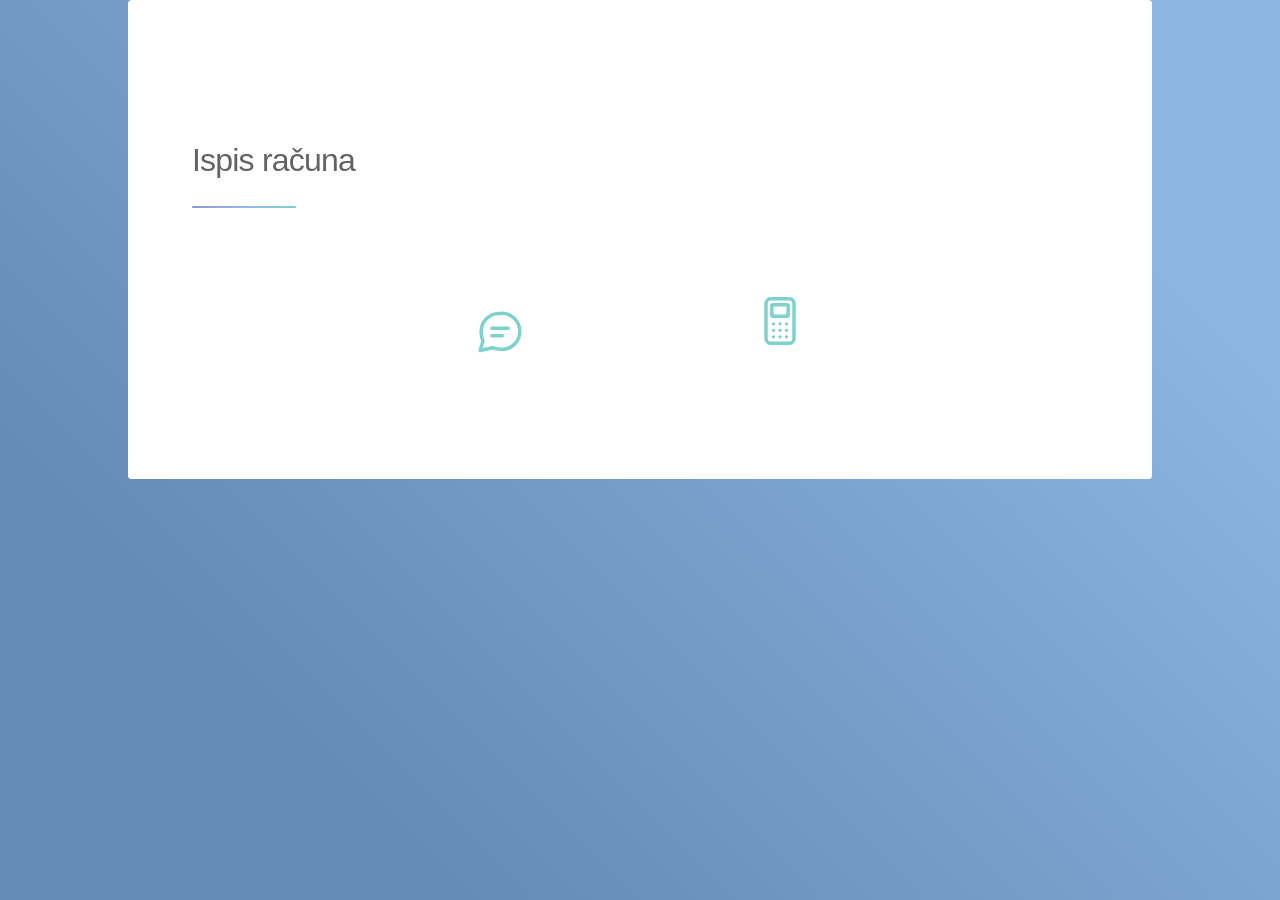
==== ispis-racuna/index.html @ 9fa679fd "fxes" ====
<!DOCTYPE HTML>
<html lang="hr">
<head>
	<title data-i18n="IspisRacunaTitle">Ispis računa</title>
	<meta charset="utf-8" />
	<meta name="viewport" content="width=device-width, initial-scale=1, user-scalable=no" />
	<link rel="stylesheet" href="../assets/css/main.css" />
	<link rel="stylesheet" href="../assets/css/slave.css" />
	<script defer src="../assets/js/i18next.min.js"></script>
	<script defer src="../assets/js/script.js"></script>
	<noscript><link rel="stylesheet" href="../assets/css/noscript.css" /></noscript>
	<style>
		#content .invoice-links {
			display: flex;
			flex-wrap: wrap;
			justify-content: center;
			gap: 1.5em;
			margin-top: 1em;
		}
		#content .invoice-link {
			display: flex;
			flex-direction: column;
			align-items: center;
			justify-content: center;
			gap: 1em;
			width: 16em;
			max-width: 100%;
			padding: 2.25em 1.5em;
			border: solid 1px rgba(255, 255, 255, 0.35);
			border-radius: 8px;
			color: #ffffff;
			text-decoration: none;
			text-align: center;
			line-height: 1.4;
			transition: color 0.2s ease, border-color 0.2s ease, background-color 0.2s ease, transform 0.2s ease;
		}
		#content .invoice-link svg {
			width: 3.5em;
			height: 3.5em;
			color: #7fd2cc;
			transition: color 0.2s ease;
		}
		#content .invoice-link span {
			font-weight: 600;
			letter-spacing: 0.025em;
		}
		#content .invoice-link:hover {
			background-color: rgba(255, 255, 255, 0.075);
			border-color: rgba(255, 255, 255, 0.75);
			transform: translateY(-3px);
		}
		#content .invoice-link:hover svg {
			color: #ffffff;
		}
		@media (max-width: 480px) {
			#content .invoice-link { width: 100%; }
		}
	</style>
</head>
<body class="is-preload">
<!-- Wrapper -->
<div id="wrapper">
	<div id="main">
		<!-- Content -->
		<section id="content" class="main">
			<header class="major">
				<h2 data-i18n="IspisRacunaTitle">Ispis računa</h2>
			</header>
			<div class="invoice-links">
				<a class="invoice-link" href="https://parking.ipt.hr/public/smsinvoice" target="_blank" rel="noopener" aria-label="Ispis SMS računa">
					<svg viewBox="0 0 24 24" fill="none" stroke="currentColor" stroke-width="1.5" stroke-linecap="round" stroke-linejoin="round" aria-hidden="true" focusable="false">
						<path d="M20.5 11.3a7.7 7.7 0 0 1-8.3 7.7 8.2 8.2 0 0 1-3.4-.7L3.5 19.5l1.2-4.1a7.6 7.6 0 0 1-.7-3.3A7.7 7.7 0 0 1 12 3.6h.4a7.7 7.7 0 0 1 8.1 7.7z"/>
						<line x1="8.5" y1="10" x2="15.5" y2="10"/>
						<line x1="8.5" y1="13.2" x2="13" y2="13.2"/>
					</svg>
					<span data-i18n="IspisSmsRacunaLink">Ispis SMS računa</span>
				</a>
				<a class="invoice-link" href="https://parking.ipt.hr/public/POSInvoice" target="_blank" rel="noopener" aria-label="Ispis računa s POS uređaja">
					<svg viewBox="0 0 24 24" fill="none" stroke="currentColor" stroke-width="1.5" stroke-linecap="round" stroke-linejoin="round" aria-hidden="true" focusable="false">
						<rect x="6" y="2.5" width="12" height="19" rx="2"/>
						<rect x="8.5" y="5" width="7" height="5" rx="0.6"/>
						<circle cx="9.2" cy="13.2" r="0.7" fill="currentColor" stroke="none"/>
						<circle cx="12" cy="13.2" r="0.7" fill="currentColor" stroke="none"/>
						<circle cx="14.8" cy="13.2" r="0.7" fill="currentColor" stroke="none"/>
						<circle cx="9.2" cy="16" r="0.7" fill="currentColor" stroke="none"/>
						<circle cx="12" cy="16" r="0.7" fill="currentColor" stroke="none"/>
						<circle cx="14.8" cy="16" r="0.7" fill="currentColor" stroke="none"/>
						<circle cx="9.2" cy="18.8" r="0.7" fill="currentColor" stroke="none"/>
						<circle cx="12" cy="18.8" r="0.7" fill="currentColor" stroke="none"/>
						<circle cx="14.8" cy="18.8" r="0.7" fill="currentColor" stroke="none"/>
					</svg>
					<span data-i18n="IspisPosRacunaLink">Ispis računa s POS uređaja</span>
				</a>
			</div>
		</section>
	</div>
</div>
<!-- Scripts -->
<script src="../assets/js/jquery.min.js"></script>
<script src="../assets/js/jquery.scrollex.min.js"></script>
<script src="../assets/js/jquery.scrolly.min.js"></script>
<script src="../assets/js/browser.min.js"></script>
<script src="../assets/js/breakpoints.min.js"></script>
<script src="../assets/js/util.js"></script>
<script src="../assets/js/main.js"></script>
</body>
</html>
---- assets/css/main.css ----
html, body, div, span, applet, object,
iframe, h1, h2, h3, h4, h5, h6, p, blockquote,
pre, a, abbr, acronym, address, big, cite,
code, del, dfn, em, img, ins, kbd, q, s, samp,
small, strike, strong, sub, sup, tt, var, b,
u, i, center, dl, dt, dd, ol, ul, li, fieldset,
form, label, legend, table, caption, tbody,
tfoot, thead, tr, th, td, article, aside,
canvas, details, embed, figure, figcaption,
footer, header, hgroup, menu, nav, output, ruby,
section, summary, time, mark, audio, video {
    margin: 0;
    padding: 0;
    border: 0;
    font-size: 100%;
    font: inherit;
    vertical-align: baseline;
}


article, aside, details, figcaption, figure,
footer, header, hgroup, menu, nav, section {
    display: block;
}

body {
    line-height: 1;
}

ol, ul {
    list-style: none;
}

blockquote, q {
    quotes: none;
}

blockquote:before, blockquote:after, q:before, q:after {
    content: '';
    content: none;
}

table {
    border-collapse: collapse;
    border-spacing: 0;
}

body {
    -webkit-text-size-adjust: none;
}

mark {
    background-color: transparent;
    color: inherit;
}

input::-moz-focus-inner {
    border: 0;
    padding: 0;
}

input, select, textarea {
    -moz-appearance: none;
    -webkit-appearance: none;
    -ms-appearance: none;
    appearance: none;
}

/* Basic */

@-ms-viewport {
    width: device-width;
}

body {
    -ms-overflow-style: scrollbar;
}

@media screen and (max-width: 480px) {

    html, body {
        min-width: 320px;
    }

}

html {
    box-sizing: border-box;
}

*, *:before, *:after {
    box-sizing: inherit;
}

body {
    /*background-image: url("images/overlay.png"), -webkit-linear-gradient(45deg, #5a80c2 15%, #7fade0 85%);*/

    background-image: url("images/overlay.png"), linear-gradient(45deg,  #658AB3 20%, #8bb5e3 82%);,



}

body.is-preload *, body.is-preload *:before, body.is-preload *:after {
    -moz-animation: none !important;
    -webkit-animation: none !important;
    -ms-animation: none !important;
    animation: none !important;
    -moz-transition: none !important;
    -webkit-transition: none !important;
    -ms-transition: none !important;
    transition: none !important;
}

/* Type */

body {

    color: rgba(255, 255, 255, 0.95);
}

body, input, select, textarea {
    font-family: "Source Sans Pro", Helvetica, sans-serif;
    font-size: 17pt;
    font-weight: 300;
    line-height: 1.65;
}

@media screen and (max-width: 1680px) {

    body, input, select, textarea {
        font-size: 14pt;
    }

}

@media screen and (max-width: 1280px) {

    body, input, select, textarea {
        font-size: 12pt;
    }

}

@media screen and (max-width: 360px) {

    body, input, select, textarea {
        font-size: 11pt;
    }

}

a {
    -moz-transition: color 0.2s ease, border-bottom 0.2s ease;
    -webkit-transition: color 0.2s ease, border-bottom 0.2s ease;
    -ms-transition: color 0.2s ease, border-bottom 0.2s ease;
    transition: color 0.2s ease, border-bottom 0.2s ease;
    text-decoration: none;
    border-bottom: dotted 1px rgba(0, 0, 0, 0.25);
    color: inherit;
}

a:hover {
    border-bottom-color: transparent;
}

strong, b {
    font-weight: 400;
}

em, i {
    font-style: italic;
}

p {
    margin: 0 0 2em 0;
}

p.content {
    -moz-columns: 20em 2;
    -webkit-columns: 20em 2;
    -ms-columns: 20em 2;
    columns: 20em 2;
    -moz-column-gap: 2em;
    -webkit-column-gap: 2em;
    -ms-column-gap: 2em;
    column-gap: 2em;
    text-align: justify;
}

h1, h2, h3, h4, h5, h6 {
    font-weight: 300;
    line-height: 1.5;
    margin: 0 0 0.7em 0;
    letter-spacing: -0.025em;
}

h1 a, h2 a, h3 a, h4 a, h5 a, h6 a {
    color: inherit;
    text-decoration: none;
}

h1 {
    font-size: 2.5em;
    line-height: 1.2;
}

h2 {
    font-size: 1.5em;
}

h3 {
    font-size: 1.25em;
}

h4 {
    font-size: 1.1em;
}

h5 {
    font-size: 0.9em;
}

h6 {
    font-size: 0.7em;
}

@media screen and (max-width: 736px) {

    h1 {
        font-size: 2em;
    }

}

sub {
    font-size: 0.8em;
    position: relative;
    top: 0.5em;
}

sup {
    font-size: 0.8em;
    position: relative;
    top: -0.5em;
}

blockquote {
    border-left: solid 4px;
    font-style: italic;
    margin: 0 0 2em 0;
    padding: 0.5em 0 0.5em 2em;
}

code {
    border-radius: 8px;
    border: solid 1px;
    font-family: "Courier New", monospace;
    font-size: 0.9em;
    margin: 0 0.25em;
    padding: 0.25em 0.65em;
}

pre {
    -webkit-overflow-scrolling: touch;
    font-family: "Courier New", monospace;
    font-size: 0.9em;
    margin: 0 0 2em 0;
}

pre code {
    display: block;
    line-height: 1.75;
    padding: 1em 1.5em;
    overflow-x: auto;
}

hr {
    border: 0;
    border-bottom: solid 1px;
    margin: 2em 0;
}

hr.major {
    margin: 3em 0;
}

.align-left {
    text-align: left;
}

.align-center {
    text-align: center;
}

.align-right {
    text-align: right;
}

input, select, textarea {
    color: #ffffff;
}

a:hover {
    color: #ffffff;
}

strong, b {
    color: #ffffff;
}

h1, h2, h3, h4, h5, h6 {
    color: #ffffff;
}

blockquote {
    border-left-color: rgba(255, 255, 255, 0.35);
}

code {
    background: rgba(255, 255, 255, 0.075);
    border-color: rgba(255, 255, 255, 0.35);
}

hr {
    border-bottom-color: rgba(255, 255, 255, 0.35);
}

/* Row */

.row {
    display: flex;
    flex-wrap: wrap;
    box-sizing: border-box;
    align-items: stretch;
}

.row > * {
    box-sizing: border-box;
}

.row.gtr-uniform > * > :last-child {
    margin-bottom: 0;
}

.row.aln-left {
    justify-content: flex-start;
}

.row.aln-center {
    justify-content: center;
}

.row.aln-right {
    justify-content: flex-end;
}

.row.aln-top {
    align-items: flex-start;
}

.row.aln-middle {
    align-items: center;
}

.row.aln-bottom {
    align-items: flex-end;
}

.row > .imp {
    order: -1;
}

.row > .col-1 {
    width: 8.33333%;
}

.row > .off-1 {
    margin-left: 8.33333%;
}

.row > .col-2 {
    width: 16.66667%;
}

.row > .off-2 {
    margin-left: 16.66667%;
}

.row > .col-3 {
    width: 25%;
}

.row > .off-3 {
    margin-left: 25%;
}

.row > .col-4 {
    width: 33.33333%;
}

.row > .off-4 {
    margin-left: 33.33333%;
}

.row > .col-5 {
    width: 41.66667%;
}

.row > .off-5 {
    margin-left: 41.66667%;
}

.row > .col-6 {
    width: 50%;
}

.row > .off-6 {
    margin-left: 50%;
}

.row > .col-7 {
    width: 58.33333%;
}

.row > .off-7 {
    margin-left: 58.33333%;
}

.row > .col-8 {
    width: 66.66667%;
}

.row > .off-8 {
    margin-left: 66.66667%;
}

.row > .col-9 {
    width: 75%;
}

.row > .off-9 {
    margin-left: 75%;
}

.row > .col-10 {
    width: 83.33333%;
}

.row > .off-10 {
    margin-left: 83.33333%;
}

.row > .col-11 {
    width: 91.66667%;
}

.row > .off-11 {
    margin-left: 91.66667%;
}

.row > .col-12 {
    width: 100%;
}

.row > .off-12 {
    margin-left: 100%;
}

.row.gtr-0 {
    margin-top: 0;
    margin-left: 0em;
}

.row.gtr-0 > * {
    padding: 0 0 0 0em;
}

.row.gtr-0.gtr-uniform {
    margin-top: 0em;
}

.row.gtr-0.gtr-uniform > * {
    padding-top: 0em;
}

.row.gtr-25 {
    margin-top: 0;
    margin-left: -0.375em;
}

.row.gtr-25 > * {
    padding: 0 0 0 0.375em;
}

.row.gtr-25.gtr-uniform {
    margin-top: -0.375em;
}

.row.gtr-25.gtr-uniform > * {
    padding-top: 0.375em;
}

.row.gtr-50 {
    margin-top: 0;
    margin-left: -0.75em;
}

.row.gtr-50 > * {
    padding: 0 0 0 0.75em;
}

.row.gtr-50.gtr-uniform {
    margin-top: -0.75em;
}

.row.gtr-50.gtr-uniform > * {
    padding-top: 0.75em;
}

.row {
    margin-top: 0;
    margin-left: -1.5em;
}

.row > * {
    padding: 0 0 0 1.5em;
}

.row.gtr-uniform {
    margin-top: -1.5em;
}

.row.gtr-uniform > * {
    padding-top: 1.5em;
}

.row.gtr-150 {
    margin-top: 0;
    margin-left: -2.25em;
}

.row.gtr-150 > * {
    padding: 0 0 0 2.25em;
}

.row.gtr-150.gtr-uniform {
    margin-top: -2.25em;
}

.row.gtr-150.gtr-uniform > * {
    padding-top: 2.25em;
}

.row.gtr-200 {
    margin-top: 0;
    margin-left: -3em;
}

.row.gtr-200 > * {
    padding: 0 0 0 3em;
}

.row.gtr-200.gtr-uniform {
    margin-top: -3em;
}

.row.gtr-200.gtr-uniform > * {
    padding-top: 3em;
}

@media screen and (max-width: 1680px) {

    .row {
        display: flex;
        flex-wrap: wrap;
        box-sizing: border-box;
        align-items: stretch;
    }

    .row > * {
        box-sizing: border-box;
    }

    .row.gtr-uniform > * > :last-child {
        margin-bottom: 0;
    }

    .row.aln-left {
        justify-content: flex-start;
    }

    .row.aln-center {
        justify-content: center;
    }

    .row.aln-right {
        justify-content: flex-end;
    }

    .row.aln-top {
        align-items: flex-start;
    }

    .row.aln-middle {
        align-items: center;
    }

    .row.aln-bottom {
        align-items: flex-end;
    }

    .row > .imp-xlarge {
        order: -1;
    }

    .row > .col-1-xlarge {
        width: 8.33333%;
    }

    .row > .off-1-xlarge {
        margin-left: 8.33333%;
    }

    .row > .col-2-xlarge {
        width: 16.66667%;
    }

    .row > .off-2-xlarge {
        margin-left: 16.66667%;
    }

    .row > .col-3-xlarge {
        width: 25%;
    }

    .row > .off-3-xlarge {
        margin-left: 25%;
    }

    .row > .col-4-xlarge {
        width: 33.33333%;
    }

    .row > .off-4-xlarge {
        margin-left: 33.33333%;
    }

    .row > .col-5-xlarge {
        width: 41.66667%;
    }

    .row > .off-5-xlarge {
        margin-left: 41.66667%;
    }

    .row > .col-6-xlarge {
        width: 50%;
    }

    .row > .off-6-xlarge {
        margin-left: 50%;
    }

    .row > .col-7-xlarge {
        width: 58.33333%;
    }

    .row > .off-7-xlarge {
        margin-left: 58.33333%;
    }

    .row > .col-8-xlarge {
        width: 66.66667%;
    }

    .row > .off-8-xlarge {
        margin-left: 66.66667%;
    }

    .row > .col-9-xlarge {
        width: 75%;
    }

    .row > .off-9-xlarge {
        margin-left: 75%;
    }

    .row > .col-10-xlarge {
        width: 83.33333%;
    }

    .row > .off-10-xlarge {
        margin-left: 83.33333%;
    }

    .row > .col-11-xlarge {
        width: 91.66667%;
    }

    .row > .off-11-xlarge {
        margin-left: 91.66667%;
    }

    .row > .col-12-xlarge {
        width: 100%;
    }

    .row > .off-12-xlarge {
        margin-left: 100%;
    }

    .row.gtr-0 {
        margin-top: 0;
        margin-left: 0em;
    }

    .row.gtr-0 > * {
        padding: 0 0 0 0em;
    }

    .row.gtr-0.gtr-uniform {
        margin-top: 0em;
    }

    .row.gtr-0.gtr-uniform > * {
        padding-top: 0em;
    }

    .row.gtr-25 {
        margin-top: 0;
        margin-left: -0.375em;
    }

    .row.gtr-25 > * {
        padding: 0 0 0 0.375em;
    }

    .row.gtr-25.gtr-uniform {
        margin-top: -0.375em;
    }

    .row.gtr-25.gtr-uniform > * {
        padding-top: 0.375em;
    }

    .row.gtr-50 {
        margin-top: 0;
        margin-left: -0.75em;
    }

    .row.gtr-50 > * {
        padding: 0 0 0 0.75em;
    }

    .row.gtr-50.gtr-uniform {
        margin-top: -0.75em;
    }

    .row.gtr-50.gtr-uniform > * {
        padding-top: 0.75em;
    }

    .row {
        margin-top: 0;
        margin-left: -1.5em;
    }

    .row > * {
        padding: 0 0 0 1.5em;
    }

    .row.gtr-uniform {
        margin-top: -1.5em;
    }

    .row.gtr-uniform > * {
        padding-top: 1.5em;
    }

    .row.gtr-150 {
        margin-top: 0;
        margin-left: -2.25em;
    }

    .row.gtr-150 > * {
        padding: 0 0 0 2.25em;
    }

    .row.gtr-150.gtr-uniform {
        margin-top: -2.25em;
    }

    .row.gtr-150.gtr-uniform > * {
        padding-top: 2.25em;
    }

    .row.gtr-200 {
        margin-top: 0;
        margin-left: -3em;
    }

    .row.gtr-200 > * {
        padding: 0 0 0 3em;
    }

    .row.gtr-200.gtr-uniform {
        margin-top: -3em;
    }

    .row.gtr-200.gtr-uniform > * {
        padding-top: 3em;
    }

}

@media screen and (max-width: 1280px) {

    .row {
        display: flex;
        flex-wrap: wrap;
        box-sizing: border-box;
        align-items: stretch;
    }

    .row > * {
        box-sizing: border-box;
    }

    .row.gtr-uniform > * > :last-child {
        margin-bottom: 0;
    }

    .row.aln-left {
        justify-content: flex-start;
    }

    .row.aln-center {
        justify-content: center;
    }

    .row.aln-right {
        justify-content: flex-end;
    }

    .row.aln-top {
        align-items: flex-start;
    }

    .row.aln-middle {
        align-items: center;
    }

    .row.aln-bottom {
        align-items: flex-end;
    }

    .row > .imp-large {
        order: -1;
    }

    .row > .col-1-large {
        width: 8.33333%;
    }

    .row > .off-1-large {
        margin-left: 8.33333%;
    }

    .row > .col-2-large {
        width: 16.66667%;
    }

    .row > .off-2-large {
        margin-left: 16.66667%;
    }

    .row > .col-3-large {
        width: 25%;
    }

    .row > .off-3-large {
        margin-left: 25%;
    }

    .row > .col-4-large {
        width: 33.33333%;
    }

    .row > .off-4-large {
        margin-left: 33.33333%;
    }

    .row > .col-5-large {
        width: 41.66667%;
    }

    .row > .off-5-large {
        margin-left: 41.66667%;
    }

    .row > .col-6-large {
        width: 50%;
    }

    .row > .off-6-large {
        margin-left: 50%;
    }

    .row > .col-7-large {
        width: 58.33333%;
    }

    .row > .off-7-large {
        margin-left: 58.33333%;
    }

    .row > .col-8-large {
        width: 66.66667%;
    }

    .row > .off-8-large {
        margin-left: 66.66667%;
    }

    .row > .col-9-large {
        width: 75%;
    }

    .row > .off-9-large {
        margin-left: 75%;
    }

    .row > .col-10-large {
        width: 83.33333%;
    }

    .row > .off-10-large {
        margin-left: 83.33333%;
    }

    .row > .col-11-large {
        width: 91.66667%;
    }

    .row > .off-11-large {
        margin-left: 91.66667%;
    }

    .row > .col-12-large {
        width: 100%;
    }

    .row > .off-12-large {
        margin-left: 100%;
    }

    .row.gtr-0 {
        margin-top: 0;
        margin-left: 0em;
    }

    .row.gtr-0 > * {
        padding: 0 0 0 0em;
    }

    .row.gtr-0.gtr-uniform {
        margin-top: 0em;
    }

    .row.gtr-0.gtr-uniform > * {
        padding-top: 0em;
    }

    .row.gtr-25 {
        margin-top: 0;
        margin-left: -0.375em;
    }

    .row.gtr-25 > * {
        padding: 0 0 0 0.375em;
    }

    .row.gtr-25.gtr-uniform {
        margin-top: -0.375em;
    }

    .row.gtr-25.gtr-uniform > * {
        padding-top: 0.375em;
    }

    .row.gtr-50 {
        margin-top: 0;
        margin-left: -0.75em;
    }

    .row.gtr-50 > * {
        padding: 0 0 0 0.75em;
    }

    .row.gtr-50.gtr-uniform {
        margin-top: -0.75em;
    }

    .row.gtr-50.gtr-uniform > * {
        padding-top: 0.75em;
    }

    .row {
        margin-top: 0;
        margin-left: -1.5em;
    }

    .row > * {
        padding: 0 0 0 1.5em;
    }

    .row.gtr-uniform {
        margin-top: -1.5em;
    }

    .row.gtr-uniform > * {
        padding-top: 1.5em;
    }

    .row.gtr-150 {
        margin-top: 0;
        margin-left: -2.25em;
    }

    .row.gtr-150 > * {
        padding: 0 0 0 2.25em;
    }

    .row.gtr-150.gtr-uniform {
        margin-top: -2.25em;
    }

    .row.gtr-150.gtr-uniform > * {
        padding-top: 2.25em;
    }

    .row.gtr-200 {
        margin-top: 0;
        margin-left: -3em;
    }

    .row.gtr-200 > * {
        padding: 0 0 0 3em;
    }

    .row.gtr-200.gtr-uniform {
        margin-top: -3em;
    }

    .row.gtr-200.gtr-uniform > * {
        padding-top: 3em;
    }

}

@media screen and (max-width: 980px) {

    .row {
        display: flex;
        flex-wrap: wrap;
        box-sizing: border-box;
        align-items: stretch;
    }

    .row > * {
        box-sizing: border-box;
    }

    .row.gtr-uniform > * > :last-child {
        margin-bottom: 0;
    }

    .row.aln-left {
        justify-content: flex-start;
    }

    .row.aln-center {
        justify-content: center;
    }

    .row.aln-right {
        justify-content: flex-end;
    }

    .row.aln-top {
        align-items: flex-start;
    }

    .row.aln-middle {
        align-items: center;
    }

    .row.aln-bottom {
        align-items: flex-end;
    }

    .row > .imp-medium {
        order: -1;
    }

    .row > .col-1-medium {
        width: 8.33333%;
    }

    .row > .off-1-medium {
        margin-left: 8.33333%;
    }

    .row > .col-2-medium {
        width: 16.66667%;
    }

    .row > .off-2-medium {
        margin-left: 16.66667%;
    }

    .row > .col-3-medium {
        width: 25%;
    }

    .row > .off-3-medium {
        margin-left: 25%;
    }

    .row > .col-4-medium {
        width: 33.33333%;
    }

    .row > .off-4-medium {
        margin-left: 33.33333%;
    }

    .row > .col-5-medium {
        width: 41.66667%;
    }

    .row > .off-5-medium {
        margin-left: 41.66667%;
    }

    .row > .col-6-medium {
        width: 50%;
    }

    .row > .off-6-medium {
        margin-left: 50%;
    }

    .row > .col-7-medium {
        width: 58.33333%;
    }

    .row > .off-7-medium {
        margin-left: 58.33333%;
    }

    .row > .col-8-medium {
        width: 66.66667%;
    }

    .row > .off-8-medium {
        margin-left: 66.66667%;
    }

    .row > .col-9-medium {
        width: 75%;
    }

    .row > .off-9-medium {
        margin-left: 75%;
    }

    .row > .col-10-medium {
        width: 83.33333%;
    }

    .row > .off-10-medium {
        margin-left: 83.33333%;
    }

    .row > .col-11-medium {
        width: 91.66667%;
    }

    .row > .off-11-medium {
        margin-left: 91.66667%;
    }

    .row > .col-12-medium {
        width: 100%;
    }

    .row > .off-12-medium {
        margin-left: 100%;
    }

    .row.gtr-0 {
        margin-top: 0;
        margin-left: 0em;
    }

    .row.gtr-0 > * {
        padding: 0 0 0 0em;
    }

    .row.gtr-0.gtr-uniform {
        margin-top: 0em;
    }

    .row.gtr-0.gtr-uniform > * {
        padding-top: 0em;
    }

    .row.gtr-25 {
        margin-top: 0;
        margin-left: -0.375em;
    }

    .row.gtr-25 > * {
        padding: 0 0 0 0.375em;
    }

    .row.gtr-25.gtr-uniform {
        margin-top: -0.375em;
    }

    .row.gtr-25.gtr-uniform > * {
        padding-top: 0.375em;
    }

    .row.gtr-50 {
        margin-top: 0;
        margin-left: -0.75em;
    }

    .row.gtr-50 > * {
        padding: 0 0 0 0.75em;
    }

    .row.gtr-50.gtr-uniform {
        margin-top: -0.75em;
    }

    .row.gtr-50.gtr-uniform > * {
        padding-top: 0.75em;
    }

    .row {
        margin-top: 0;
        margin-left: -1.5em;
    }

    .row > * {
        padding: 0 0 0 1.5em;
    }

    .row.gtr-uniform {
        margin-top: -1.5em;
    }

    .row.gtr-uniform > * {
        padding-top: 1.5em;
    }

    .row.gtr-150 {
        margin-top: 0;
        margin-left: -2.25em;
    }

    .row.gtr-150 > * {
        padding: 0 0 0 2.25em;
    }

    .row.gtr-150.gtr-uniform {
        margin-top: -2.25em;
    }

    .row.gtr-150.gtr-uniform > * {
        padding-top: 2.25em;
    }

    .row.gtr-200 {
        margin-top: 0;
        margin-left: -3em;
    }

    .row.gtr-200 > * {
        padding: 0 0 0 3em;
    }

    .row.gtr-200.gtr-uniform {
        margin-top: -3em;
    }

    .row.gtr-200.gtr-uniform > * {
        padding-top: 3em;
    }

}

@media screen and (max-width: 736px) {

    .row {
        display: flex;
        flex-wrap: wrap;
        box-sizing: border-box;
        align-items: stretch;
    }

    .row > * {
        box-sizing: border-box;
    }

    .row.gtr-uniform > * > :last-child {
        margin-bottom: 0;
    }

    .row.aln-left {
        justify-content: flex-start;
    }

    .row.aln-center {
        justify-content: center;
    }

    .row.aln-right {
        justify-content: flex-end;
    }

    .row.aln-top {
        align-items: flex-start;
    }

    .row.aln-middle {
        align-items: center;
    }

    .row.aln-bottom {
        align-items: flex-end;
    }

    .row > .imp-small {
        order: -1;
    }

    .row > .col-1-small {
        width: 8.33333%;
    }

    .row > .off-1-small {
        margin-left: 8.33333%;
    }

    .row > .col-2-small {
        width: 16.66667%;
    }

    .row > .off-2-small {
        margin-left: 16.66667%;
    }

    .row > .col-3-small {
        width: 25%;
    }

    .row > .off-3-small {
        margin-left: 25%;
    }

    .row > .col-4-small {
        width: 33.33333%;
    }

    .row > .off-4-small {
        margin-left: 33.33333%;
    }

    .row > .col-5-small {
        width: 41.66667%;
    }

    .row > .off-5-small {
        margin-left: 41.66667%;
    }

    .row > .col-6-small {
        width: 50%;
    }

    .row > .off-6-small {
        margin-left: 50%;
    }

    .row > .col-7-small {
        width: 58.33333%;
    }

    .row > .off-7-small {
        margin-left: 58.33333%;
    }

    .row > .col-8-small {
        width: 66.66667%;
    }

    .row > .off-8-small {
        margin-left: 66.66667%;
    }

    .row > .col-9-small {
        width: 75%;
    }

    .row > .off-9-small {
        margin-left: 75%;
    }

    .row > .col-10-small {
        width: 83.33333%;
    }

    .row > .off-10-small {
        margin-left: 83.33333%;
    }

    .row > .col-11-small {
        width: 91.66667%;
    }

    .row > .off-11-small {
        margin-left: 91.66667%;
    }

    .row > .col-12-small {
        width: 100%;
    }

    .row > .off-12-small {
        margin-left: 100%;
    }

    .row.gtr-0 {
        margin-top: 0;
        margin-left: 0em;
    }

    .row.gtr-0 > * {
        padding: 0 0 0 0em;
    }

    .row.gtr-0.gtr-uniform {
        margin-top: 0em;
    }

    .row.gtr-0.gtr-uniform > * {
        padding-top: 0em;
    }

    .row.gtr-25 {
        margin-top: 0;
        margin-left: -0.25em;
    }

    .row.gtr-25 > * {
        padding: 0 0 0 0.25em;
    }

    .row.gtr-25.gtr-uniform {
        margin-top: -0.25em;
    }

    .row.gtr-25.gtr-uniform > * {
        padding-top: 0.25em;
    }

    .row.gtr-50 {
        margin-top: 0;
        margin-left: -0.5em;
    }

    .row.gtr-50 > * {
        padding: 0 0 0 0.5em;
    }

    .row.gtr-50.gtr-uniform {
        margin-top: -0.5em;
    }

    .row.gtr-50.gtr-uniform > * {
        padding-top: 0.5em;
    }

    .row {
        margin-top: 0;
        margin-left: -1em;
    }

    .row > * {
        padding: 0 0 0 1em;
    }

    .row.gtr-uniform {
        margin-top: -1em;
    }

    .row.gtr-uniform > * {
        padding-top: 1em;
    }

    .row.gtr-150 {
        margin-top: 0;
        margin-left: -1.5em;
    }

    .row.gtr-150 > * {
        padding: 0 0 0 1.5em;
    }

    .row.gtr-150.gtr-uniform {
        margin-top: -1.5em;
    }

    .row.gtr-150.gtr-uniform > * {
        padding-top: 1.5em;
    }

    .row.gtr-200 {
        margin-top: 0;
        margin-left: -2em;
    }

    .row.gtr-200 > * {
        padding: 0 0 0 2em;
    }

    .row.gtr-200.gtr-uniform {
        margin-top: -2em;
    }

    .row.gtr-200.gtr-uniform > * {
        padding-top: 2em;
    }

}

@media screen and (max-width: 480px) {

    .row {
        display: flex;
        flex-wrap: wrap;
        box-sizing: border-box;
        align-items: stretch;
    }

    .row > * {
        box-sizing: border-box;
    }

    .row.gtr-uniform > * > :last-child {
        margin-bottom: 0;
    }

    .row.aln-left {
        justify-content: flex-start;
    }

    .row.aln-center {
        justify-content: center;
    }

    .row.aln-right {
        justify-content: flex-end;
    }

    .row.aln-top {
        align-items: flex-start;
    }

    .row.aln-middle {
        align-items: center;
    }

    .row.aln-bottom {
        align-items: flex-end;
    }

    .row > .imp-xsmall {
        order: -1;
    }

    .row > .col-1-xsmall {
        width: 8.33333%;
    }

    .row > .off-1-xsmall {
        margin-left: 8.33333%;
    }

    .row > .col-2-xsmall {
        width: 16.66667%;
    }

    .row > .off-2-xsmall {
        margin-left: 16.66667%;
    }

    .row > .col-3-xsmall {
        width: 25%;
    }

    .row > .off-3-xsmall {
        margin-left: 25%;
    }

    .row > .col-4-xsmall {
        width: 33.33333%;
    }

    .row > .off-4-xsmall {
        margin-left: 33.33333%;
    }

    .row > .col-5-xsmall {
        width: 41.66667%;
    }

    .row > .off-5-xsmall {
        margin-left: 41.66667%;
    }

    .row > .col-6-xsmall {
        width: 50%;
    }

    .row > .off-6-xsmall {
        margin-left: 50%;
    }

    .row > .col-7-xsmall {
        width: 58.33333%;
    }

    .row > .off-7-xsmall {
        margin-left: 58.33333%;
    }

    .row > .col-8-xsmall {
        width: 66.66667%;
    }

    .row > .off-8-xsmall {
        margin-left: 66.66667%;
    }

    .row > .col-9-xsmall {
        width: 75%;
    }

    .row > .off-9-xsmall {
        margin-left: 75%;
    }

    .row > .col-10-xsmall {
        width: 83.33333%;
    }

    .row > .off-10-xsmall {
        margin-left: 83.33333%;
    }

    .row > .col-11-xsmall {
        width: 91.66667%;
    }

    .row > .off-11-xsmall {
        margin-left: 91.66667%;
    }

    .row > .col-12-xsmall {
        width: 100%;
    }

    .row > .off-12-xsmall {
        margin-left: 100%;
    }

    .row.gtr-0 {
        margin-top: 0;
        margin-left: 0em;
    }

    .row.gtr-0 > * {
        padding: 0 0 0 0em;
    }

    .row.gtr-0.gtr-uniform {
        margin-top: 0em;
    }

    .row.gtr-0.gtr-uniform > * {
        padding-top: 0em;
    }

    .row.gtr-25 {
        margin-top: 0;
        margin-left: -0.3125em;
    }

    .row.gtr-25 > * {
        padding: 0 0 0 0.3125em;
    }

    .row.gtr-25.gtr-uniform {
        margin-top: -0.3125em;
    }

    .row.gtr-25.gtr-uniform > * {
        padding-top: 0.3125em;
    }

    .row.gtr-50 {
        margin-top: 0;
        margin-left: -0.625em;
    }

    .row.gtr-50 > * {
        padding: 0 0 0 0.625em;
    }

    .row.gtr-50.gtr-uniform {
        margin-top: -0.625em;
    }

    .row.gtr-50.gtr-uniform > * {
        padding-top: 0.625em;
    }

    .row {
        margin-top: 0;
        margin-left: -1.25em;
    }

    .row > * {
        padding: 0 0 0 1.25em;
    }

    .row.gtr-uniform {
        margin-top: -1.25em;
    }

    .row.gtr-uniform > * {
        padding-top: 1.25em;
    }

    .row.gtr-150 {
        margin-top: 0;
        margin-left: -1.875em;
    }

    .row.gtr-150 > * {
        padding: 0 0 0 1.875em;
    }

    .row.gtr-150.gtr-uniform {
        margin-top: -1.875em;
    }

    .row.gtr-150.gtr-uniform > * {
        padding-top: 1.875em;
    }

    .row.gtr-200 {
        margin-top: 0;
        margin-left: -2.5em;
    }

    .row.gtr-200 > * {
        padding: 0 0 0 2.5em;
    }

    .row.gtr-200.gtr-uniform {
        margin-top: -2.5em;
    }

    .row.gtr-200.gtr-uniform > * {
        padding-top: 2.5em;
    }

}

/* Box */

.box {
    border-radius: 8px;
    border: solid;
    margin-bottom: 2em;
    padding: 1.5em;
}

.box > :last-child,
.box > :last-child > :last-child,
.box > :last-child > :last-child > :last-child {
    margin-bottom: 0;
}

.box.alt {
    border: 0;
    border-radius: 0;
    padding: 0;
}

.box {
    border-color: rgba(255, 255, 255, 0.35);
}

/* Button */

input[type="submit"],
input[type="reset"],
input[type="button"],
button,
.button {
    -moz-appearance: none;
    -webkit-appearance: none;
    -ms-appearance: none;
    appearance: none;
    -moz-transition: background-color 0.2s ease-in-out, color 0.2s ease-in-out;
    -webkit-transition: background-color 0.2s ease-in-out, color 0.2s ease-in-out;
    -ms-transition: background-color 0.2s ease-in-out, color 0.2s ease-in-out;
    transition: background-color 0.2s ease-in-out, color 0.2s ease-in-out;
    border-radius: 8px;
    border: 0;
    cursor: pointer;
    display: inline-block;
    font-weight: 300;
    height: 2.75em;
    line-height: 2.75em;
    min-width: 9.25em;
    padding: 0 1.5em;
    text-align: center;
    text-decoration: none;
    white-space: nowrap;
}

input[type="submit"].icon,
input[type="reset"].icon,
input[type="button"].icon,
button.icon,
.button.icon {
    padding-left: 1.35em;
}

input[type="submit"].icon:before,
input[type="reset"].icon:before,
input[type="button"].icon:before,
button.icon:before,
.button.icon:before {
    margin-right: 0.5em;
}

input[type="submit"].fit,
input[type="reset"].fit,
input[type="button"].fit,
button.fit,
.button.fit {
    width: 100%;
}

input[type="submit"].small,
input[type="reset"].small,
input[type="button"].small,
button.small,
.button.small {
    font-size: 0.8em;
}

input[type="submit"].large,
input[type="reset"].large,
input[type="button"].large,
button.large,
.button.large {
    font-size: 1.35em;
}

input[type="submit"].disabled, input[type="submit"]:disabled,
input[type="reset"].disabled,
input[type="reset"]:disabled,
input[type="button"].disabled,
input[type="button"]:disabled,
button.disabled,
button:disabled,
.button.disabled,
.button:disabled {
    pointer-events: none;
    opacity: 0.25;
}

@media screen and (max-width: 736px) {

    input[type="submit"],
    input[type="reset"],
    input[type="button"],
    button,
    .button {
        min-width: 0;
    }

}

input[type="submit"],
input[type="reset"],
input[type="button"],
button,
.button {
    background-color: transparent;
    box-shadow: inset 0 0 0 1px rgba(255, 255, 255, 0.35);
    color: #ffffff !important;
}

input[type="submit"]:hover,
input[type="reset"]:hover,
input[type="button"]:hover,
button:hover,
.button:hover {
    background-color: rgba(255, 255, 255, 0.075);
}

input[type="submit"]:active,
input[type="reset"]:active,
input[type="button"]:active,
button:active,
.button:active {
    background-color: rgba(255, 255, 255, 0.2);
}

input[type="submit"].icon:before,
input[type="reset"].icon:before,
input[type="button"].icon:before,
button.icon:before,
.button.icon:before {
    color: rgba(255, 255, 255, 0.5);
}

input[type="submit"].primary,
input[type="reset"].primary,
input[type="button"].primary,
button.primary,
.button.primary {
    background-color: #8cc9f0;
    color: #ffffff !important;
    box-shadow: none;
}

input[type="submit"].primary:hover,
input[type="reset"].primary:hover,
input[type="button"].primary:hover,
button.primary:hover,
.button.primary:hover {
    background-color: #9acff2;
}

input[type="submit"].primary:active,
input[type="reset"].primary:active,
input[type="button"].primary:active,
button.primary:active,
.button.primary:active {
    background-color: #7ec3ee;
}

input[type="submit"].primary.icon:before,
input[type="reset"].primary.icon:before,
input[type="button"].primary.icon:before,
button.primary.icon:before,
.button.primary.icon:before {
    color: #ffffff !important;
}

/* Form */

form {
    margin: 0 0 2em 0;
}

label {
    display: block;
    font-size: 0.9em;
    font-weight: 400;
    margin: 0 0 1em 0;
}

input[type="text"],
input[type="password"],
input[type="email"],
select,
textarea {
    -moz-appearance: none;
    -webkit-appearance: none;
    -ms-appearance: none;
    appearance: none;
    border-radius: 8px;
    border: solid 1px;
    color: inherit;
    display: block;
    outline: 0;
    padding: 0 1em;
    text-decoration: none;
    width: 100%;
}

input[type="text"]:invalid,
input[type="password"]:invalid,
input[type="email"]:invalid,
select:invalid,
textarea:invalid {
    box-shadow: none;
}

select {
    background-size: 1.25rem;
    background-repeat: no-repeat;
    background-position: calc(100% - 1rem) center;
    height: 2.75em;
    padding-right: 2.75em;
    text-overflow: ellipsis;
}

select:focus::-ms-value {
    background-color: transparent;
}

select::-ms-expand {
    display: none;
}

input[type="text"],
input[type="password"],
input[type="email"],
select {
    height: 2.75em;
}

textarea {
    padding: 0.75em 1em;
}

input[type="checkbox"],
input[type="radio"] {
    -moz-appearance: none;
    -webkit-appearance: none;
    -ms-appearance: none;
    appearance: none;
    display: block;
    float: left;
    margin-right: -2em;
    opacity: 0;
    width: 1em;
    z-index: -1;
}

input[type="checkbox"] + label,
input[type="radio"] + label {
    text-decoration: none;
    cursor: pointer;
    display: inline-block;
    font-size: 1em;
    font-weight: 300;
    padding-left: 2.4em;
    padding-right: 0.75em;
    position: relative;
}

input[type="checkbox"] + label:before,
input[type="radio"] + label:before {
    -moz-osx-font-smoothing: grayscale;
    -webkit-font-smoothing: antialiased;
    display: inline-block;
    font-style: normal;
    font-variant: normal;
    text-rendering: auto;
    line-height: 1;
    text-transform: none !important;
    font-family: 'Font Awesome 5 Free';
    font-weight: 900;
}

input[type="checkbox"] + label:before,
input[type="radio"] + label:before {
    border-radius: 8px;
    border: solid 1px;
    content: '';
    display: inline-block;
    font-size: 0.8em;
    height: 2.0625em;
    left: 0;
    line-height: 2.0625em;
    position: absolute;
    text-align: center;
    top: 0;
    width: 2.0625em;
}

input[type="checkbox"]:checked + label:before,
input[type="radio"]:checked + label:before {
    content: '\f00c';
}

input[type="checkbox"] + label:before {
    border-radius: 8px;
}

input[type="radio"] + label:before {
    border-radius: 100%;
}

::-webkit-input-placeholder {
    opacity: 1.0;
}

:-moz-placeholder {
    opacity: 1.0;
}

::-moz-placeholder {
    opacity: 1.0;
}

:-ms-input-placeholder {
    opacity: 1.0;
}

label {
    color: #ffffff;
}

input[type="text"],
input[type="password"],
input[type="email"],
select,
textarea {
    background-color: rgba(255, 255, 255, 0.075);
    border-color: rgba(255, 255, 255, 0.35);
}

input[type="text"]:focus,
input[type="password"]:focus,
input[type="email"]:focus,
select:focus,
textarea:focus {
    border-color: #8cc9f0;
    box-shadow: 0 0 0 1px #8cc9f0;
}

select {
    background-image: url("data:image/svg+xml;charset=utf8,%3Csvg xmlns='http://www.w3.org/2000/svg' width='40' height='40' preserveAspectRatio='none' viewBox='0 0 40 40'%3E%3Cpath d='M9.4,12.3l10.4,10.4l10.4-10.4c0.2-0.2,0.5-0.4,0.9-0.4c0.3,0,0.6,0.1,0.9,0.4l3.3,3.3c0.2,0.2,0.4,0.5,0.4,0.9 c0,0.4-0.1,0.6-0.4,0.9L20.7,31.9c-0.2,0.2-0.5,0.4-0.9,0.4c-0.3,0-0.6-0.1-0.9-0.4L4.3,17.3c-0.2-0.2-0.4-0.5-0.4-0.9 c0-0.4,0.1-0.6,0.4-0.9l3.3-3.3c0.2-0.2,0.5-0.4,0.9-0.4S9.1,12.1,9.4,12.3z' fill='rgba(255, 255, 255, 0.35)' /%3E%3C/svg%3E");
}

select option {
    color: #ffffff;
    background: #935d8c;
}

input[type="checkbox"] + label,
input[type="radio"] + label {
    color: rgba(255, 255, 255, 0.65);
}

input[type="checkbox"] + label:before,
input[type="radio"] + label:before {
    background: rgba(255, 255, 255, 0.075);
    border-color: rgba(255, 255, 255, 0.35);
}

input[type="checkbox"]:checked + label:before,
input[type="radio"]:checked + label:before {
    background-color: #ffffff;
    border-color: #ffffff;
    color: #935d8c;
}

input[type="checkbox"]:focus + label:before,
input[type="radio"]:focus + label:before {
    border-color: #8cc9f0;
    box-shadow: 0 0 0 1px #8cc9f0;
}

::-webkit-input-placeholder {
    color: rgba(255, 255, 255, 0.5) !important;
}

:-moz-placeholder {
    color: rgba(255, 255, 255, 0.5) !important;
}

::-moz-placeholder {
    color: rgba(255, 255, 255, 0.5) !important;
}

:-ms-input-placeholder {
    color: rgba(255, 255, 255, 0.5) !important;
}

.formerize-placeholder {
    color: rgba(255, 255, 255, 0.5) !important;
}

/* Icon */

.icon {
    text-decoration: none;
    -moz-transition: background-color 0.2s ease-in-out, color 0.2s ease-in-out;
    -webkit-transition: background-color 0.2s ease-in-out, color 0.2s ease-in-out;
    -ms-transition: background-color 0.2s ease-in-out, color 0.2s ease-in-out;
    transition: background-color 0.2s ease-in-out, color 0.2s ease-in-out;
    border-bottom: none;
    position: relative;
}

.icon:before {
    -moz-osx-font-smoothing: grayscale;
    -webkit-font-smoothing: antialiased;
    display: inline-block;
    font-style: normal;
    font-variant: normal;
    text-rendering: auto;
    line-height: 1;
    text-transform: none !important;
    font-family: 'Font Awesome 5 Free';
    font-weight: 400;
}

.icon > .label {
    display: none;
}

.icon:before {
    line-height: solid;
}

.icon.solid:before {
    font-weight: 900;
}

.icon.brands:before {
    font-family: 'Font Awesome 5 Brands';
}


.icon.major {
    border:  none;
    display: inline-block;
    border-radius: 5%;
    padding: 0.65em;
    margin: 0 0 2em 0;
    cursor: default;
}

.icon.major:before {
    display: inline-block;
    font-size: 6.25rem;
    width: 2.25em;
    height: 2.25em;
    line-height: 2.2em;
    border-radius: 5%;
    border:none;
    text-align: center;
}

.icon.alt {
    display: inline-block;
    border:none;
    border-radius: 5%;
}

.icon.alt:before {
    display: block;
    font-size: 1.25em;
    width: 2em;
    height: 2em;
    text-align: center;
    line-height: 2em;
}

.icon.style1 {
    color: #9197d7;
}

.icon.style2 {
    color: #9bacde;
}

.icon.style3 {
    color: #96b9e7;
}

.icon.style4 {
    color: #89c4e4;
}

.icon.style5 {
    color: #7fd2cc;
}

.icon.style6 {
    color: #4A90E2;
}
@media screen and (max-width: 1680px) {

    .icon.major:before {
        font-size: 5.5rem;
    }

}

@media screen and (max-width: 1280px) {

    .icon.major:before {
        font-size: 4.75rem;
    }

}

@media screen and (max-width: 736px) {

    .icon.major {
        margin: 0 0 1.5em 0;
        padding: 0.35em;
    }

    .icon.major:before {
        font-size: 3.5rem;
    }

}

.icon.major {
    border-color: rgba(255, 255, 255, 0.35);
}

.icon.major:before {
    border-color: rgba(255, 255, 255, 0.35);
}

.icon.alt {
    border-color: rgba(255, 255, 255, 0.35);
    color: #ffffff;
}

.icon.alt:hover {
    background-color: rgba(255, 255, 255, 0.075);
}

.icon.alt:active {
    background-color: rgba(255, 255, 255, 0.2);
}

/* Image */

.image {
    border-radius: 8px;
    border: 0;
    display: inline-block;
    position: relative;
}

.image img {
    border-radius: 8px;
    display: block;
}

.image.left, .image.right {
    max-width: 40%;
}

.image.left img, .image.right img {
    width: 100%;
}

.image.left {
    float: left;
    margin: 0 1.5em 1em 0;
    top: 0.25em;
}

.image.right {
    float: right;
    margin: 0 0 1em 1.5em;
    top: 0.25em;
}
.image.fit {
    display: block;
    margin: 0 0 2em 0;
    width: 100%;
    justify-items: center;
}

.image.fit img {
    width: 80%;
}
@media screen and (max-width: 736px) {

    .image.fit img {
        width: 98%;
    }


}


.image.main {
    display: block;
    margin: 0 0 3em 0;
    width: 100%;
}

.image.main img {
    width: 100%;
}

/* List */

ol {
    list-style: decimal;
    margin: 0 0 2em 0;
    padding-left: 1.25em;
}

ol li {
    padding-left: 0.25em;
}

ul {
    list-style: disc;
    margin: 0 0 2em 0;
    padding-left: 1em;
}

ul li {
    padding-left: 0.5em;
}

ul.alt {
    list-style: none;
    padding-left: 0;
}

ul.alt li {
    border-top: solid 1px;
    padding: 0.5em 0;
}

ul.alt li:first-child {
    border-top: 0;
    padding-top: 0;
}

dl {
    margin: 0 0 2em 0;
}

dl dt {
    display: block;
    font-weight: 400;
    margin: 0 0 1em 0;
}

dl dd {
    margin-left: 2em;
}

dl.alt dt {
    display: block;
    width: 2em;
    margin: 0;
    clear: left;
    float: left;
}

dl.alt dd {
    margin: 0 0 0.85em 2em;
}

dl.alt:after {
    content: '';
    display: block;
    clear: both;
}

ul.alt li {
    border-top-color: rgba(255, 255, 255, 0.35);
}

dl dt {
    color: #ffffff;
}

/* Actions */

ul.actions {
    display: -moz-flex;
    display: -webkit-flex;
    display: -ms-flex;
    display: flex;
    cursor: default;
    list-style: none;
    margin-left: -1em;
    padding-left: 0;
}

ul.actions li {
    padding: 0 0 0 1em;
    vertical-align: middle;
}

ul.actions.special {
    -moz-justify-content: center;
    -webkit-justify-content: center;
    -ms-justify-content: center;
    justify-content: center;
    width: 100%;
    margin-left: 0;
}

ul.actions.special li:first-child {
    padding-left: 0;
}

ul.actions.stacked {
    -moz-flex-direction: column;
    -webkit-flex-direction: column;
    -ms-flex-direction: column;
    flex-direction: column;
    margin-left: 0;
}

ul.actions.stacked li {
    padding: 1.3em 0 0 0;
}

ul.actions.stacked li:first-child {
    padding-top: 0;
}

ul.actions.fit {
    width: calc(100% + 1em);
}

ul.actions.fit li {
    -moz-flex-grow: 1;
    -webkit-flex-grow: 1;
    -ms-flex-grow: 1;
    flex-grow: 1;
    -moz-flex-shrink: 1;
    -webkit-flex-shrink: 1;
    -ms-flex-shrink: 1;
    flex-shrink: 1;
    width: 100%;
}

ul.actions.fit li > * {
    width: 100%;
}

ul.actions.fit.stacked {
    width: 100%;
}

@media screen and (max-width: 480px) {

    ul.actions:not(.fixed) {
        -moz-flex-direction: column;
        -webkit-flex-direction: column;
        -ms-flex-direction: column;
        flex-direction: column;
        margin-left: 0;
        width: 100% !important;
    }

    ul.actions:not(.fixed) li {
        -moz-flex-grow: 1;
        -webkit-flex-grow: 1;
        -ms-flex-grow: 1;
        flex-grow: 1;
        -moz-flex-shrink: 1;
        -webkit-flex-shrink: 1;
        -ms-flex-shrink: 1;
        flex-shrink: 1;
        padding: 1em 0 0 0;
        text-align: center;
        width: 100%;
    }

    ul.actions:not(.fixed) li > * {
        width: 100%;
    }

    ul.actions:not(.fixed) li:first-child {
        padding-top: 0;
    }

    ul.actions:not(.fixed) li input[type="submit"],
    ul.actions:not(.fixed) li input[type="reset"],
    ul.actions:not(.fixed) li input[type="button"],
    ul.actions:not(.fixed) li button,
    ul.actions:not(.fixed) li .button {
        width: 100%;
    }

    ul.actions:not(.fixed) li input[type="submit"].icon:before,
    ul.actions:not(.fixed) li input[type="reset"].icon:before,
    ul.actions:not(.fixed) li input[type="button"].icon:before,
    ul.actions:not(.fixed) li button.icon:before,
    ul.actions:not(.fixed) li .button.icon:before {
        margin-left: -0.5rem;
    }

}

/* Icons */

ul.icons {
    cursor: default;
    list-style: none;
    padding-left: 0;
}

ul.icons li {
    display: inline-block;
    padding: 0 0.65em 0 0;
}

ul.icons li:last-child {
    padding-right: 0 !important;
}

/* Section/Article */

section.special, article.special {
    text-align: center;
}

header.major {
    margin-bottom: 3em;
}

header.major h2 {
    font-size: 2em;
}

header.major h2:after {
    display: block;
    content: '';
    width: 3.25em;
    height: 2px;
    margin: 0.7em 0 1em 0;
    border-radius: 2px;
}

section.special header.major h2:after, article.special header.major h2:after {
    margin-left: auto;
    margin-right: auto;
}

header.major p {
    font-size: 1.25em;
    letter-spacing: -0.025em;
}

header.major.special {
    text-align: center;
}

header.major.special h2:after {
    margin-left: auto;
    margin-right: auto;
}

footer.major {
    margin-top: 3em;
}

@media screen and (max-width: 736px) {

    header.major {
        margin-bottom: 0;
    }

    header.major h2 {
        font-size: 1.5em;
    }

    header.major p {
        font-size: 1em;
        letter-spacing: 0;
    }

    header.major p br {
        display: none;
    }

    footer.major {
        margin-top: 0;
    }

}

header.major h2:after {
    background-color: rgba(255, 255, 255, 0.35);
}

/* Table */

.table-wrapper {
    -webkit-overflow-scrolling: touch;
    overflow-x: auto;
}

table {
    margin: 0 0 2em 0;
    width: 100%;
}

table tbody tr {
    border: solid 1px;
    border-left: 0;
    border-right: 0;
}

table td {
    padding: 0.75em 0.75em;
}

table th {
    font-size: 0.9em;
    font-weight: 400;
    padding: 0 0.75em 0.75em 0.75em;
    text-align: left;
}

table thead {
    border-bottom: solid 2px;
}

table tfoot {
    border-top: solid 2px;
}

table.alt {
    border-collapse: separate;
}

table.alt tbody tr td {
    border: solid 1px;
    border-left-width: 0;
    border-top-width: 0;
}

table.alt tbody tr td:first-child {
    border-left-width: 1px;
}

table.alt tbody tr:first-child td {
    border-top-width: 1px;
}

table.alt thead {
    border-bottom: 0;
}

table.alt tfoot {
    border-top: 0;
}

table tbody tr {
    border-color: rgba(255, 255, 255, 0.35);
}

table tbody tr:nth-child(2n + 1) {
    background-color: rgba(255, 255, 255, 0.075);
}

table th {
    color: #ffffff;
}

table thead {
    border-bottom-color: rgba(255, 255, 255, 0.35);
}

table tfoot {
    border-top-color: rgba(255, 255, 255, 0.35);
}

table.alt tbody tr td {
    border-color: rgba(255, 255, 255, 0.35);
}

/* Features */

.features {
    display: -moz-flex;
    display: -webkit-flex;
    display: -ms-flex;
    display: flex;
    -moz-flex-wrap: wrap;
    -webkit-flex-wrap: wrap;
    -ms-flex-wrap: wrap;
    flex-wrap: wrap;
    -moz-justify-content: center;
    -webkit-justify-content: center;
    -ms-justify-content: center;
    justify-content: center;
    width: calc(100% + 2em);
    margin: 0 0 3em -2em;
    padding: 0;
    list-style: none;
}

.features li {
    width: calc(33.33333% - 2em);
    margin-left: 2em;
    margin-top: 3em;
    padding: 0;
}

.features li:nth-child(1), .features li:nth-child(2), .features li:nth-child(3) {
    margin-top: 0;
}

.features li > :last-child {
    margin-bottom: 0;
}

@media screen and (max-width: 980px) {

    .features li {
        width: calc(50% - 2em);
    }

    .features li:nth-child(3) {
        margin-top: 3em;
    }

}

@media screen and (max-width: 736px) {

    .features {
        width: 100%;
        margin: 0 0 2em 0;
    }

    .features li {
        width: 100%;
        margin-left: 0;
        margin-top: 2em;
    }

    .features li:nth-child(2), .features li:nth-child(3) {
        margin-top: 2em;
    }

}

/* Statistics */

.statistics {
    display: -moz-flex;
    display: -webkit-flex;
    display: -ms-flex;
    display: flex;
    width: 100%;
    margin: 0 0 3em 0;
    padding: 0;
    list-style: none;
    cursor: default;
}

.statistics li {
    -moz-flex: 1;
    -webkit-flex: 1;
    -ms-flex: 1;
    flex: 1;
    padding: 1.5em;
    color: #ffffff;
    text-align: center;
}

.statistics li.style1 {
    background-color: #efa8b0;
}

.statistics li.style2 {
    background-color: #c79cc8;
}

.statistics li.style3 {
    background-color: #a89cc8;
}

.statistics li.style4 {
    background-color: #9bb2e1;
}

.statistics li.style5 {
    background-color: #8cc9f0;
}

.statistics li strong, .statistics li b {
    display: block;
    font-size: 2em;
    line-height: 1.1;
    color: inherit !important;
    font-weight: 300;
    letter-spacing: -0.025em;
}

.statistics li:first-child {
    border-top-left-radius: 8px;
    border-bottom-left-radius: 8px;
}

.statistics li:last-child {
    border-top-right-radius: 8px;
    border-bottom-right-radius: 8px;
}

.statistics li .icon {
    display: inline-block;
}

.statistics li .icon:before {
    font-size: 2.75rem;
    line-height: 1.3;
}

@media screen and (max-width: 980px) {

    .statistics li strong, .statistics li b {
        font-size: 1.5em;
    }

}

@media screen and (max-width: 736px) {

    .statistics {
        display: block;
        width: 20em;
        max-width: 100%;
        margin: 0 auto 2em auto;
    }

    .statistics li:first-child {
        border-bottom-left-radius: 0;
        border-top-right-radius: 8px;
    }

    .statistics li:last-child {
        border-top-right-radius: 0;
        border-bottom-left-radius: 8px;
    }

    .statistics li .icon:before {
        font-size: 3.75rem;
    }

    .statistics li strong, .statistics li b {
        font-size: 2.5em;
    }

}

/* Spotlight */

.spotlight {
    display: -moz-flex;
    display: -webkit-flex;
    display: -ms-flex;
    display: flex;
    -moz-align-items: center;
    -webkit-align-items: center;
    -ms-align-items: center;
    align-items: center;
    margin: 0 0 2em 0;
}

.spotlight .content {
    -moz-flex: 1;
    -webkit-flex: 1;
    -ms-flex: 1;
    flex: 1;
}

.spotlight .content > :last-child {
    margin-bottom: 0;
}

.spotlight .content header.major {
    margin: 0 0 2em 0;
}

.spotlight .image {
    display: inline-block;
    margin-left: 4em;
    padding: 0.65em;
    border-radius: 100%;
    border: solid 1px;
}

.spotlight .image img {
    display: block;
    border-radius: 100%;
    width: 16em;
}

@media screen and (max-width: 980px) {

    .spotlight {
        -moz-flex-direction: column-reverse;
        -webkit-flex-direction: column-reverse;
        -ms-flex-direction: column-reverse;
        flex-direction: column-reverse;
        text-align: center;
    }

    .spotlight .content {
        -moz-flex: 0 1 auto;
        -webkit-flex: 0 1 auto;
        -ms-flex: 0 1 auto;
        flex: 0 1 auto;
        width: 100%;
    }

    .spotlight .content header.major h2:after {
        margin-left: auto;
        margin-right: auto;
    }

    .spotlight .content .actions {
        -moz-justify-content: center;
        -webkit-justify-content: center;
        -ms-justify-content: center;
        justify-content: center;
        width: calc(100% + 1em);
    }

    .spotlight .image {
        -moz-flex: 0 1 auto;
        -webkit-flex: 0 1 auto;
        -ms-flex: 0 1 auto;
        flex: 0 1 auto;
        margin-left: 0;
        margin-bottom: 2em;
    }

}

@media screen and (max-width: 736px) {

    .spotlight .image {
        padding: 0.35em;
    }

    .spotlight .image img {
        width: 12em;
    }

}

.spotlight .image {
    border-color: rgba(255, 255, 255, 0.35);
}

/* Header */

#header {
    padding: 5em 5em 1em 5em;
    text-align: center;
}

#header h1 {
    margin: 0 0 0.25em 0;
}

#header p {
    font-size: 1.25em;
    letter-spacing: -0.025em;
}

#header.alt {
    padding: 7em 5em 4em 5em;
}

#header.alt h1 {
    font-size: 3.25em;
}

#header.alt > * {
    -moz-transition: opacity 3s ease;
    -webkit-transition: opacity 3s ease;
    -ms-transition: opacity 3s ease;
    transition: opacity 3s ease;
    -moz-transition-delay: 0.5s;
    -webkit-transition-delay: 0.5s;
    -ms-transition-delay: 0.5s;
    transition-delay: 0.5s;
    opacity: 1;
}

#header.alt .logo {
    -moz-transition: opacity 1.25s ease, -moz-transform 0.5s ease;
    -webkit-transition: opacity 1.25s ease, -webkit-transform 0.5s ease;
    -ms-transition: opacity 1.25s ease, -ms-transform 0.5s ease;
    transition: opacity 1.25s ease, transform 0.5s ease;
    -moz-transition-delay: 0s;
    -webkit-transition-delay: 0s;
    -ms-transition-delay: 0s;
    transition-delay: 0s;
    display: block;
    margin: 0 0 1.5em 0;
}

#header.alt .logo img {
    display: block;
    margin: 0 auto;
    max-width: 75%;
}

@media screen and (max-width: 1280px) {

    #header {
        padding: 4em 4em 0.1em 4em;
    }

    #header.alt {
        padding: 6em 4em 3em 4em;
    }

}

@media screen and (max-width: 980px) {

    #header {
        padding: 4em 3em 0.1em 3em;
    }

    #header.alt {
        padding: 5em 3em 2em 3em;
    }

}

@media screen and (max-width: 736px) {

    #header {
        padding: 3em 2em 0.1em 2em;
    }

    #header p {
        font-size: 1em;
        letter-spacing: 0;
    }

    #header p br {
        display: none;
    }

    #header.alt {
        padding: 4em 2em 1em 2em;
    }

    #header.alt h1 {
        font-size: 2.5em;
    }

}

@media screen and (max-width: 480px) {

    #header {
        padding: 3em 1.5em 0.1em 1.5em;
    }

    #header.alt {
        padding: 4em 1.5em 1em 1.5em;
    }

}

@media screen and (max-width: 360px) {

    #header {
        padding: 2.5em 1em 0.1em 1em;
    }

    #header.alt {
        padding: 3.5em 1em 0.5em 1em;
    }

}

body.is-preload #header.alt > * {
    opacity: 0;
}

body.is-preload #header.alt .logo {
    -moz-transform: scale(0.8) rotate(-30deg);
    -webkit-transform: scale(0.8) rotate(-30deg);
    -ms-transform: scale(0.8) rotate(-30deg);
    transform: scale(0.8) rotate(-30deg);
}

/* Nav */

#nav {
    -moz-transition: background-color 0.2s ease, border-top-left-radius 0.2s ease, border-top-right-radius 0.2s ease, padding 0.2s ease;
    -webkit-transition: background-color 0.2s ease, border-top-left-radius 0.2s ease, border-top-right-radius 0.2s ease, padding 0.2s ease;
    -ms-transition: background-color 0.2s ease, border-top-left-radius 0.2s ease, border-top-right-radius 0.2s ease, padding 0.2s ease;
    transition: background-color 0.2s ease, border-top-left-radius 0.2s ease, border-top-right-radius 0.2s ease, padding 0.2s ease;
    background-color: #ffffff;
    color: #636363;
    position: absolute;
    width: 64em;
    max-width: calc(100% - 4em);
    padding: 1em;
    background-color: #f7f7f7;
    border-top-left-radius: 0.25em;
    border-top-right-radius: 0.25em;
    cursor: default;
    text-align: center;
}

#nav input, #nav select, #nav textarea {
    color: #636363;
}

#nav a:hover {
    color: #636363;
}


#nav strong, #nav b {
    color: #636363;
}

#nav h1, #nav h2, #nav h3, #nav h4, #nav h5, #nav h6 {
    color: #636363;
}

#nav blockquote {
    border-left-color: #dddddd;
}

#nav code {
    background: rgba(222, 222, 222, 0.25);
    border-color: #dddddd;
}

#nav hr {
    border-bottom-color: #dddddd;
}

#nav + #main {
    padding-top: 4.25em;
}

#nav ul {
    margin: 0;
    padding: 0;
    list-style: none;
}

#nav ul li {
    -moz-transition: margin 0.2s ease;
    -webkit-transition: margin 0.2s ease;
    -ms-transition: margin 0.2s ease;
    transition: margin 0.2s ease;
    display: inline-block;
    margin: 0 0.35em;
    padding: 0;
    vertical-align: middle;
}

#nav ul li a {
    -moz-transition: font-size 0.2s ease;
    -webkit-transition: font-size 0.2s ease;
    -ms-transition: font-size 0.2s ease;
    transition: font-size 0.2s ease;
    display: inline-block;
    height: 2.25em;
    line-height: 2.25em;
    padding: 0 0.5em;
    border: 0;
    border-radius: 8px;
    box-shadow: inset 0 0 0 1px transparent;
}

#nav ul li a:hover {
    background-color: rgba(222, 222, 222, 0.25);
}

#nav ul li a.active {
    box-shadow: none;
    background-color: #ffffff;
}

#nav.alt {
    position: fixed;
    top: 0;
    padding: 1em;
    background-color: rgba(247, 247, 247, 0.98);
    border-top-left-radius: 0;
    border-top-right-radius: 0;
    z-index: 10000;
}

#nav.alt ul li {
    margin: 0 0.175em;
}

#nav.alt ul li a {
    font-size: 0.9em;
}

@media screen and (max-width: 736px) {

    #nav a {
        padding: 0 0;
        height: inherit;
        line-height: inherit;
        border-radius: 0;
    }
}


/* Main */

#main {
    color: #636363;
    border-radius: 0.25em;
    background-color: #ffffff;
}
#main > section {
    background-color: #ffffff;
}

#main input, #main select, #main textarea {
    color: #636363;
}

#main a:hover {
    color: #636363;
}

#main strong, #main b {
    color: #636363;
}

#main h1, #main h2, #main h3, #main h4, #main h5, #main h6 {
    color: #636363;
}

#main blockquote {
    border-left-color: #dddddd;
}

#main code {
    background: rgba(222, 222, 222, 0.25);
    border-color: #dddddd;
}

#main hr {
    border-bottom-color: #dddddd;
}

#main .box {
    border-color: #dddddd;
}

#main input[type="submit"],
#main input[type="reset"],
#main input[type="button"],
#main button,
#main .button {
    background-color: transparent;
    box-shadow: inset 0 0 0 1px #dddddd;
    color: #636363 !important;
}

#main input[type="submit"]:hover,
#main input[type="reset"]:hover,
#main input[type="button"]:hover,
#main button:hover,
#main .button:hover {
    background-color: rgba(222, 222, 222, 0.25);
}

#main input[type="submit"]:active,
#main input[type="reset"]:active,
#main input[type="button"]:active,
#main button:active,
#main .button:active {
    background-color: rgba(222, 222, 222, 0.5);
}

#main input[type="submit"].icon:before,
#main input[type="reset"].icon:before,
#main input[type="button"].icon:before,
#main button.icon:before,
#main .button.icon:before {
    color: rgba(99, 99, 99, 0.25);
}

#main input[type="submit"].primary,
#main input[type="reset"].primary,
#main input[type="button"].primary,
#main button.primary,
#main .button.primary {
    background-color: #8cc9f0;
    color: #ffffff !important;
    box-shadow: none;
}

#main input[type="submit"].primary:hover,
#main input[type="reset"].primary:hover,
#main input[type="button"].primary:hover,
#main button.primary:hover,
#main .button.primary:hover {
    background-color: #9acff2;
}

#main input[type="submit"].primary:active,
#main input[type="reset"].primary:active,
#main input[type="button"].primary:active,
#main button.primary:active,
#main .button.primary:active {
    background-color: #7ec3ee;
}

#main input[type="submit"].primary.icon:before,
#main input[type="reset"].primary.icon:before,
#main input[type="button"].primary.icon:before,
#main button.primary.icon:before,
#main .button.primary.icon:before {
    color: #ffffff !important;
}

#main label {
    color: #636363;
}

#main input[type="text"],
#main input[type="password"],
#main input[type="email"],
#main select,
#main textarea {
    background-color: rgba(222, 222, 222, 0.25);
    border-color: #dddddd;
}

#main input[type="text"]:focus,
#main input[type="password"]:focus,
#main input[type="email"]:focus,
#main select:focus,
#main textarea:focus {
    border-color: #8cc9f0;
    box-shadow: 0 0 0 1px #8cc9f0;
}

#main select {
    background-image: url("data:image/svg+xml;charset=utf8,%3Csvg xmlns='http://www.w3.org/2000/svg' width='40' height='40' preserveAspectRatio='none' viewBox='0 0 40 40'%3E%3Cpath d='M9.4,12.3l10.4,10.4l10.4-10.4c0.2-0.2,0.5-0.4,0.9-0.4c0.3,0,0.6,0.1,0.9,0.4l3.3,3.3c0.2,0.2,0.4,0.5,0.4,0.9 c0,0.4-0.1,0.6-0.4,0.9L20.7,31.9c-0.2,0.2-0.5,0.4-0.9,0.4c-0.3,0-0.6-0.1-0.9-0.4L4.3,17.3c-0.2-0.2-0.4-0.5-0.4-0.9 c0-0.4,0.1-0.6,0.4-0.9l3.3-3.3c0.2-0.2,0.5-0.4,0.9-0.4S9.1,12.1,9.4,12.3z' fill='%23dddddd' /%3E%3C/svg%3E");
}

#main select option {
    color: #636363;
    background: #ffffff;
}

#main input[type="checkbox"] + label,
#main input[type="radio"] + label {
    color: #636363;
}

#main input[type="checkbox"] + label:before,
#main input[type="radio"] + label:before {
    background: rgba(222, 222, 222, 0.25);
    border-color: #dddddd;
}

#main input[type="checkbox"]:checked + label:before,
#main input[type="radio"]:checked + label:before {
    background-color: #636363;
    border-color: #636363;
    color: #ffffff;
}

#main input[type="checkbox"]:focus + label:before,
#main input[type="radio"]:focus + label:before {
    border-color: #8cc9f0;
    box-shadow: 0 0 0 1px #8cc9f0;
}

#main ::-webkit-input-placeholder {
    color: rgba(99, 99, 99, 0.25) !important;
}

#main :-moz-placeholder {
    color: rgba(99, 99, 99, 0.25) !important;
}

#main ::-moz-placeholder {
    color: rgba(99, 99, 99, 0.25) !important;
}

#main :-ms-input-placeholder {
    color: rgba(99, 99, 99, 0.25) !important;
}

#main .formerize-placeholder {
    color: rgba(99, 99, 99, 0.25) !important;
}

#main .icon.major {
    border-color: #dddddd;
}

#main .icon.major:before {
    border-color: #dddddd;
}

#main .icon.alt {
    border-color: #dddddd;
    color: #636363;
}

#main .icon.alt:hover {
    background-color: rgba(222, 222, 222, 0.25);
}

#main .icon.alt:active {
    background-color: rgba(222, 222, 222, 0.5);
}

#main ul.alt li {
    border-top-color: #dddddd;
}

#main dl dt {
    color: #636363;
}

#main header.major h2:after {
    background-color: #dddddd;
    background-image: -moz-linear-gradient(90deg, #9197d7, #96b9e7, #7fd2cc);
    background-image: -webkit-linear-gradient(90deg, #9197d7, #96b9e7, #7fd2cc);
    background-image: -ms-linear-gradient(90deg, #9197d7, #96b9e7, #7fd2cc);
    background-image: linear-gradient(90deg, #9197d7, #96b9e7, #7fd2cc);
}

#main table tbody tr {
    border-color: #dddddd;
}

#main table tbody tr:nth-child(2n + 1) {
    background-color: rgba(222, 222, 222, 0.25);
}

#main table th {
    color: #636363;
}

#main table thead {
    border-bottom-color: #dddddd;
}

#main table tfoot {
    border-top-color: #dddddd;
}

#main table.alt tbody tr td {
    border-color: #dddddd;
}

#main .spotlight .image {
    border-color: #dddddd;
}

#main > .main {
    padding: 5em 5em 3em 5em;
    border-top: solid 1px #dddddd;
   /* Keep the section background white */
   /* margin-top: 5em;*/
}

#main > .main:first-child {
    border-top: 0;
}

#main > .main > .image.main:first-child {
    margin: -5em 0 5em -5em;
    width: calc(100% + 10em);
    border-top-right-radius: 0.25em;
    border-top-left-radius: 0.25em;
    border-bottom-right-radius: 0;
    border-bottom-left-radius: 0;
}

#main > .main > .image.main:first-child img {
    border-top-right-radius: 0.25em;
    border-top-left-radius: 0.25em;
    border-bottom-right-radius: 0;
    border-bottom-left-radius: 0;
}

@media screen and (max-width: 1280px) {

    #main > .main {
        padding: 4em 4em 2em 4em;
    }

    #main > .main > .image.main:first-child {
        margin: -4em 0 4em -4em;
        width: calc(100% + 8em);
    }

}

@media screen and (max-width: 980px) {

    #main > .main {
        padding: 4em 3em 2em 3em;
    }

    #main > .main > .image.main:first-child {
        margin: -4em 0 4em -3em;
        width: calc(100% + 6em);
    }

}

@media screen and (max-width: 736px) {

    #main > .main {
        padding: 3em 2em 1em 2em;
    }

    #main > .main > .image.main:first-child {
        margin: -3em 0 2em -2em;
        width: calc(100% + 4em);
    }

}

@media screen and (max-width: 480px) {

    #main > .main {
        padding: 3em 1.5em 1em 1.5em;
    }

    #main > .main > .image.main:first-child {
        margin: -3em 0 1.5em -1.5em;
        width: calc(100% + 3em);
    }

}

@media screen and (max-width: 360px) {

    #main {
        border-radius: 0;
    }

    #main > .main {
        padding: 2.5em 1em 0.5em 1em;
    }

    #main > .main > .image.main:first-child {
        margin: -2.5em 0 1.5em -1em;
        width: calc(100% + 2em);
        border-radius: 0;
    }

    #main > .main > .image.main:first-child img {
        border-radius: 0;
    }

}

/* Footer */

#footer {
    display: -moz-flex;
    display: -webkit-flex;
    display: -ms-flex;
    display: flex;
    -moz-flex-wrap: wrap;
    -webkit-flex-wrap: wrap;
    -ms-flex-wrap: wrap;
    flex-wrap: wrap;
    padding: 5em 5em 3em 5em;
    width: calc(100% + 2em);
    margin: 0 0 3em -2em;
}

#footer > * {
    width: calc(50% - 2em);
    margin-left: 2em;
}

#footer .copyright {
    width: 100%;
    margin: 2.5em 0 2em 0;
    font-size: 0.8em;
    text-align: center;
}

@media screen and (max-width: 1280px) {

    #footer {
        padding: 4em 4em 2em 4em;
    }

}

@media screen and (max-width: 980px) {

    #footer {
        padding: 4em 3em 2em 3em;
        display: block;
        margin: 0 0 3em 0;
        width: 100%;
    }

    #footer > * {
        width: 100%;
        margin-left: 0;
        margin-bottom: 3em;
    }

    #footer .copyright {
        text-align: left;
    }

}

@media screen and (max-width: 736px) {

    #footer {
        padding: 3em 2em 1em 2em;
    }

}

@media screen and (max-width: 480px) {

    #footer {
        padding: 3em 1.5em 1em 1.5em;
    }

}

@media screen and (max-width: 480px) {

    #footer {
        padding: 2.5em 1em 0.5em 1em;
    }

}

/* Wrapper */

#wrapper {
    width: 64em;
    max-width: calc(100% - 4em);
    margin: 0 auto;
    min-height: 100vh;
}

@media screen and (max-width: 736px) {

    #nav {
        max-width: calc(100% - 0.6em);
        border-radius: 0.25em;
    }

    #wrapper {
        max-width: calc(100% - 0.6em);
        border-radius: 0.25em;
    }

}

@media screen and (max-width: 480px) {

    #wrapper {
        max-width: 100%;
    }

    #nav {
        max-width: 100%;
    }

}

@media screen and (max-width: 360px) {

    #wrapper {
        max-width: 100%;
    }

    #nav {
        max-width: 100%;
        border-radius: 0.25em;
    }

}




#lang-switcher {
    top: calc(3.5em + 10px); /* Adjusts based on navbar height */
    right: 20px;
    float: right;
    text-decoration: none;
}

#lang-switcher {
    cursor: pointer;
    border-top: none !important;
    margin-top: 10px;
    display: flex;
    justify-content: flex-end; /* Align to the right */
    gap: 10px; /* Space between links */
    margin-right: 20px; /* Adjust spacing from the right */
    z-index: 1000;
}

#lang-switcher a {
    text-decoration: none;
    border-bottom: 2px solid transparent; /* Default no underline */
}

#lang-switcher a:hover {
    color: #555;
}

#lang-switcher a.active-lang {
    color: #007BFF; /* Change text color */
    text-decoration: underline;
    text-decoration-color: #007BFF; /* Match border color */
    text-decoration-thickness: 1px; /* Adjust thickness */
    text-underline-offset: 2px; /* Move underline closer */
}

#lang-switcher + .main {
    border-top: none !important;
}

/*.icon.major {*/

/*    display: inline-flex;  !* Keep alignment same as FA *!*/
/*    justify-content: center;*/
/*    align-items: center;*/
/*    border-radius: 50%;*/
/*    padding: 0.65em;*/

/*}*/

.custom-icon {
    width:10em;
    border-radius: 10%;
    display: block;
    margin: auto; /* Centering */
    object-fit: contain;
}

html, body {
    overscroll-behavior: contain;
    touch-action: manipulation;
}


/* Feature Icons */

ul.feature-icons {
    display: flex;
    flex-wrap: wrap;
    list-style: none;
    margin: 3rem 0;
    padding-left: 0;
    justify-content: center; /* Center content */
}


ul.feature-icons:first-child {
    margin-top: 0;
}

ul.feature-icons li {
    margin: 2.5rem 0  0  0;
    padding: 0.5rem 0 0 4rem;
    position: relative;
    width: 50%;
    text-align: left;

}


ul.feature-icons i:before {
    /*background-image: url("data:image/svg+xml;charset=utf8,%3Csvg xmlns='http://www.w3.org/2000/svg' x='0px' y='0px' viewBox='0 0 512 512'%3E%3Cpath d='M256,0l221.7,128v256L256,512L34.3,384V128L256,0z' fill='rgba(144, 144, 144, 0.1)' /%3E%3C/svg%3E");*/
    background-position: center;
    background-repeat: no-repeat;
    background-size: contain;
    color: #5f5f5f;
    display: block;
    font-size: 1.25rem;
    height: 3.25rem;
    left: 0;
    line-height: 3.25rem;
    position: absolute;
    text-align: center;
    top: 0;
    /*border: 1px gray dashed;*/
    width: 3.25rem;

}

ul.feature-icons li:nth-child(1), ul.feature-icons li:nth-child(2) {
    margin-top: 0;
}

@media screen and (max-width: 736px) {

    ul.feature-icons {
        margin: 0 0 3rem 0;
    }

    ul.feature-icons li {
        width: 100%;
    }

    ul.feature-icons li:nth-child(2) {
        margin-top: 2rem;
    }

}

#opisProjektAutorizacija{
    text-align: justify;
}

#opisTilia{
    text-align: justify;
}

#opisTIliaParagraph2{
    text-align: justify;
}

ul li p{
    text-align: center;
}
.faq-answer {
    display: none; /* Answers are hidden by default */
}

.faq-question,
.faq-answer {
    cursor: pointer;
}


.faq-question {
    background: RGBA(252,252,252,0.5);
}

.faq-item{
    align-content: flex-start;
    text-align: justify;
}

.faq-question{
    margin-bottom: 1.5em;  /* Space between FAQ items */
}

.main {
    border-radius: 0.25em;
}

#logoSlika{
    width: 30%;

}

@media screen and (max-width: 1680px) {

    #logoSlika{
        width: 36%;
    }
}

@media screen and (max-width: 736px) {

    #logoSlika{
        width: 60%;
    }
}


.grid-item {
    transition: all .2s ease-in-out;
    cursor: pointer;
}

.grid-item {
    display: flex;
    flex-wrap: nowrap;
    box-shadow: 1px 1px 2.8px 2.2px rgba(0, 0, 0, 0.034),
    1px 1px 6.7px 5.3px rgba(0, 0, 0, 0.048);
}

.grid-item:hover {
    transform: translateY(-10px);
    transition: transform 0.3s ease, color 0.3s ease;
    cursor: pointer;
}

.grid-item:hover::before {
    background-color: rgba(255, 255, 255, 0.075); !important;

    color: #5A80C2; !important; /* Change the Font Awesome icon color */
}


nav img {
    height: auto;
    max-width: 40px;
}
nav img {
     height: auto;
     max-width: 40px;
 }

#homeFavicon{
    color: #1180BE;
}


/* set the base size you want for both */
.logo {
    display: inline-flex;
    align-items: center;
    font-size: 1.5rem;    /* controls how tall the house icon is */
    gap: 0.4em;
}

.logo {
    height: 1em;                  /* match the icon’s em-height */
    width: auto;
    font-size: 1.5rem;            /* whatever base size you want */
    display: inline-flex;
    align-items: center;
}

.logo img {
    height: 1em;                  /* match the icon’s em-height */
    width: auto;
    vertical-align: middle;
    transform-origin: left center;
}

body.is-preload #nav {
    transition: none !important;
}

body, html {
    overflow-anchor: none;
}

#main {
    padding-top: 4.5em; /* not 54.5em */
}

.main#main > #lang-switcher {
    margin-top: 1em;
    margin-left: -5em;
}

@media screen and (max-width: 736px) {
    .main#main > #lang-switcher {
        margin-top: 2em;
    }
}

header.major {
    z-index: 1;
}

#intro{
    z-index: 1;
}
.major{
    z-index: 1;
}

header.major {
    pointer-events: none;
}

header.major * {
    pointer-events: auto;
}

.main#main {
    position: relative;
}
#lang-switcher {
    position: absolute;

}

.features-plain {
    display: flex;
    flex-wrap: wrap;
    justify-content: center;
    gap: 2em;
    padding: 1em 0;
}
.feature-item {
    flex: 1 1 220px;
    max-width: 210px;
    text-align: center;
}
.feature-item i {
    font-size: 2em;
    color: #1180be;
    margin-bottom: 0.5em;
}
.feature-item h3 {
    margin: 0.2em 0 0.5em;
    font-size: 1.1em;
}

ul.feature-icons span.icon:before {
    content: "";
    display: inline-block;
    width: 3.25rem;
    height: 3.25rem;
    border: 1px solid rgba(99,99,99,0.2);
    transform: rotate(45deg);
    position: absolute;
    left: 0;
    top: 0;
    z-index: 0;
}

ul.feature-icons span.icon {
    font-size: 1.25rem;
    color: #e05a5a;
    width: 3.25rem;
    height: 3.25rem;
    line-height: 3.25rem;
    text-align: center;
    position: absolute;
    left: 0;
    top: 0;
    z-index: 1;
}



/* CSS */
:root {
    --primary-color: #ff6b6b;
    --border-color: #e0e0e0;
    --text-dark: #333;
    --text-light: #666;
}

.features {
    max-width: 1200px;
    margin: 0 auto;
    padding: 2rem;
}

.features h2 {
    font-size: 2rem;
    margin-bottom: 1.5rem;
    display: inline-block;
    position: relative;
}
.features h2::after {
    content: "";
    position: absolute;
    left: 0;
    bottom: -0.25rem;
    width: 3rem;
    height: 0.25rem;
    background: var(--primary-color);
}

.grid-container {
    display: grid;
    grid-template-columns: repeat(2, 1fr);
    grid-gap: 2rem;
    margin-bottom: 2rem;
}

.grid-container article {
    display: flex;
    align-items: flex-start;
    gap: 1rem;
}

.feature-icons li .label {
    display: block;
    text-align: center;
    margin-top: 0.5em;
}

.feature-icons li .label h3 {
    margin: 0 0 0.3em 0;
    font-size: 1em;
    font-weight: 500;
    color: #333;
}




a:focus-visible {
    outline: none;
    background-color: transparent !important;
    color: inherit;
}

nav a {
    -webkit-tap-highlight-color: transparent;
}

@media (hover: none) and (pointer: coarse) {
    a:hover:not(.active) {
        background: none !important;
        color: inherit !important;
    }
}

@media (hover: none) and (pointer: coarse) {
    .hide-mobile {
        display: none !important;
    }
}

.company-info p {
    margin: 0;
    font-size:  10.5pt
}
.offset-left {
    transform: translateX(-20%);
}

.offset-left1 {
    transform: translateX(-8%);
}
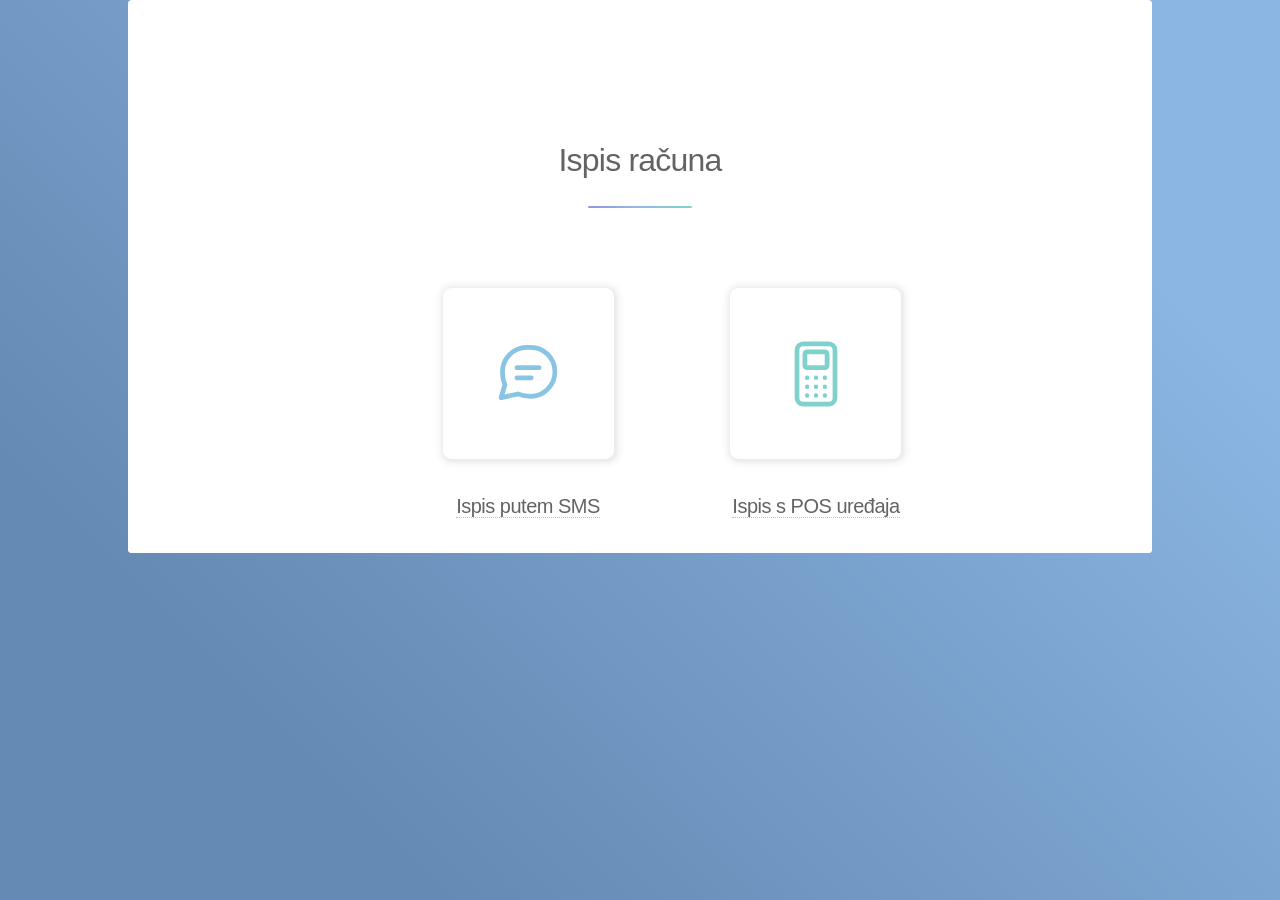
==== commit a9ebf55b: "nadodan POS uređaj i nova stranica POS vs SMS računi" ====
--- a/ispis-racuna/index.html
+++ b/ispis-racuna/index.html
@@ -11,49 +11,79 @@
 	<noscript><link rel="stylesheet" href="../assets/css/noscript.css" /></noscript>
 	<style>
 		#content .invoice-links {
-			display: flex;
-			flex-wrap: wrap;
+			margin-top: 1em;
+			padding-bottom: 0;
+		}
+
+		#content .invoice-links li {
+			text-align: center;
+		}
+
+		#content .invoice-icon {
+			align-items: center;
+			border-bottom: none;
+			border-radius: 5%;
+			color: #89c4e4;
+			display: inline-flex;
+			height: 14.0625rem;
 			justify-content: center;
-			gap: 1.5em;
-			margin-top: 1em;
+			margin: 0 0 2em 0;
+			width: 14.0625rem;
 		}
-		#content .invoice-link {
-			display: flex;
-			flex-direction: column;
-			align-items: center;
-			justify-content: center;
-			gap: 1em;
-			width: 16em;
-			max-width: 100%;
-			padding: 2.25em 1.5em;
-			border: solid 1px rgba(255, 255, 255, 0.35);
-			border-radius: 8px;
-			color: #ffffff;
-			text-decoration: none;
-			text-align: center;
-			line-height: 1.4;
-			transition: color 0.2s ease, border-color 0.2s ease, background-color 0.2s ease, transform 0.2s ease;
+
+		#content .invoice-links li:nth-child(2) .invoice-icon {
+			color: #7fd2cc;
 		}
-		#content .invoice-link svg {
-			width: 3.5em;
-			height: 3.5em;
-			color: #7fd2cc;
-			transition: color 0.2s ease;
+
+		#content .invoice-icon:hover {
+			color: #5A80C2;
 		}
-		#content .invoice-link span {
-			font-weight: 600;
-			letter-spacing: 0.025em;
+
+		#content .invoice-icon svg {
+			display: block;
+			height: 6.25rem;
+			width: 6.25rem;
 		}
-		#content .invoice-link:hover {
-			background-color: rgba(255, 255, 255, 0.075);
-			border-color: rgba(255, 255, 255, 0.75);
-			transform: translateY(-3px);
+
+		#content .invoice-links h3 {
+			margin-top: 0;
 		}
-		#content .invoice-link:hover svg {
-			color: #ffffff;
+
+		@media screen and (max-width: 1680px) {
+			#content .invoice-icon {
+				height: 12.375rem;
+				width: 12.375rem;
+			}
+
+			#content .invoice-icon svg {
+				height: 5.5rem;
+				width: 5.5rem;
+			}
 		}
-		@media (max-width: 480px) {
-			#content .invoice-link { width: 100%; }
+
+		@media screen and (max-width: 1280px) {
+			#content .invoice-icon {
+				height: 10.6875rem;
+				width: 10.6875rem;
+			}
+
+			#content .invoice-icon svg {
+				height: 4.75rem;
+				width: 4.75rem;
+			}
+		}
+
+		@media screen and (max-width: 736px) {
+			#content .invoice-icon {
+				height: 7.875rem;
+				margin-bottom: 1.5em;
+				width: 7.875rem;
+			}
+
+			#content .invoice-icon svg {
+				height: 3.5rem;
+				width: 3.5rem;
+			}
 		}
 	</style>
 </head>
@@ -62,36 +92,40 @@
 <div id="wrapper">
 	<div id="main">
 		<!-- Content -->
-		<section id="content" class="main">
+		<section id="content" class="main special">
 			<header class="major">
 				<h2 data-i18n="IspisRacunaTitle">Ispis računa</h2>
 			</header>
-			<div class="invoice-links">
-				<a class="invoice-link" href="https://parking.ipt.hr/public/smsinvoice" target="_blank" rel="noopener" aria-label="Ispis SMS računa">
-					<svg viewBox="0 0 24 24" fill="none" stroke="currentColor" stroke-width="1.5" stroke-linecap="round" stroke-linejoin="round" aria-hidden="true" focusable="false">
-						<path d="M20.5 11.3a7.7 7.7 0 0 1-8.3 7.7 8.2 8.2 0 0 1-3.4-.7L3.5 19.5l1.2-4.1a7.6 7.6 0 0 1-.7-3.3A7.7 7.7 0 0 1 12 3.6h.4a7.7 7.7 0 0 1 8.1 7.7z"/>
-						<line x1="8.5" y1="10" x2="15.5" y2="10"/>
-						<line x1="8.5" y1="13.2" x2="13" y2="13.2"/>
-					</svg>
-					<span data-i18n="IspisSmsRacunaLink">Ispis SMS računa</span>
-				</a>
-				<a class="invoice-link" href="https://parking.ipt.hr/public/POSInvoice" target="_blank" rel="noopener" aria-label="Ispis računa s POS uređaja">
-					<svg viewBox="0 0 24 24" fill="none" stroke="currentColor" stroke-width="1.5" stroke-linecap="round" stroke-linejoin="round" aria-hidden="true" focusable="false">
-						<rect x="6" y="2.5" width="12" height="19" rx="2"/>
-						<rect x="8.5" y="5" width="7" height="5" rx="0.6"/>
-						<circle cx="9.2" cy="13.2" r="0.7" fill="currentColor" stroke="none"/>
-						<circle cx="12" cy="13.2" r="0.7" fill="currentColor" stroke="none"/>
-						<circle cx="14.8" cy="13.2" r="0.7" fill="currentColor" stroke="none"/>
-						<circle cx="9.2" cy="16" r="0.7" fill="currentColor" stroke="none"/>
-						<circle cx="12" cy="16" r="0.7" fill="currentColor" stroke="none"/>
-						<circle cx="14.8" cy="16" r="0.7" fill="currentColor" stroke="none"/>
-						<circle cx="9.2" cy="18.8" r="0.7" fill="currentColor" stroke="none"/>
-						<circle cx="12" cy="18.8" r="0.7" fill="currentColor" stroke="none"/>
-						<circle cx="14.8" cy="18.8" r="0.7" fill="currentColor" stroke="none"/>
-					</svg>
-					<span data-i18n="IspisPosRacunaLink">Ispis računa s POS uređaja</span>
-				</a>
-			</div>
+			<ul class="features invoice-links">
+				<li>
+					<a class="invoice-icon grid-item" href="https://parking.ipt.hr/public/smsinvoice" target="_blank" rel="noopener" aria-label="Ispis SMS računa">
+						<svg viewBox="0 0 24 24" fill="none" stroke="currentColor" stroke-width="1.5" stroke-linecap="round" stroke-linejoin="round" aria-hidden="true" focusable="false">
+							<path d="M20.5 11.3a7.7 7.7 0 0 1-8.3 7.7 8.2 8.2 0 0 1-3.4-.7L3.5 19.5l1.2-4.1a7.6 7.6 0 0 1-.7-3.3A7.7 7.7 0 0 1 12 3.6h.4a7.7 7.7 0 0 1 8.1 7.7z"/>
+							<line x1="8.5" y1="10" x2="15.5" y2="10"/>
+							<line x1="8.5" y1="13.2" x2="13" y2="13.2"/>
+						</svg>
+					</a>
+					<h3><a href="https://parking.ipt.hr/public/smsinvoice" target="_blank" rel="noopener" data-i18n="IspisSmsRacunaLink">Ispis putem SMS</a></h3>
+				</li>
+				<li>
+					<a class="invoice-icon grid-item" href="https://parking.ipt.hr/public/POSInvoice" target="_blank" rel="noopener" aria-label="Ispis računa s POS uređaja">
+						<svg viewBox="0 0 24 24" fill="none" stroke="currentColor" stroke-width="1.5" stroke-linecap="round" stroke-linejoin="round" aria-hidden="true" focusable="false">
+							<rect x="6" y="2.5" width="12" height="19" rx="2"/>
+							<rect x="8.5" y="5" width="7" height="5" rx="0.6"/>
+							<circle cx="9.2" cy="13.2" r="0.7" fill="currentColor" stroke="none"/>
+							<circle cx="12" cy="13.2" r="0.7" fill="currentColor" stroke="none"/>
+							<circle cx="14.8" cy="13.2" r="0.7" fill="currentColor" stroke="none"/>
+							<circle cx="9.2" cy="16" r="0.7" fill="currentColor" stroke="none"/>
+							<circle cx="12" cy="16" r="0.7" fill="currentColor" stroke="none"/>
+							<circle cx="14.8" cy="16" r="0.7" fill="currentColor" stroke="none"/>
+							<circle cx="9.2" cy="18.8" r="0.7" fill="currentColor" stroke="none"/>
+							<circle cx="12" cy="18.8" r="0.7" fill="currentColor" stroke="none"/>
+							<circle cx="14.8" cy="18.8" r="0.7" fill="currentColor" stroke="none"/>
+						</svg>
+					</a>
+					<h3><a href="https://parking.ipt.hr/public/POSInvoice" target="_blank" rel="noopener" data-i18n="IspisPosRacunaLink">Ispis s POS uređaja</a></h3>
+				</li>
+			</ul>
 		</section>
 	</div>
 </div>
